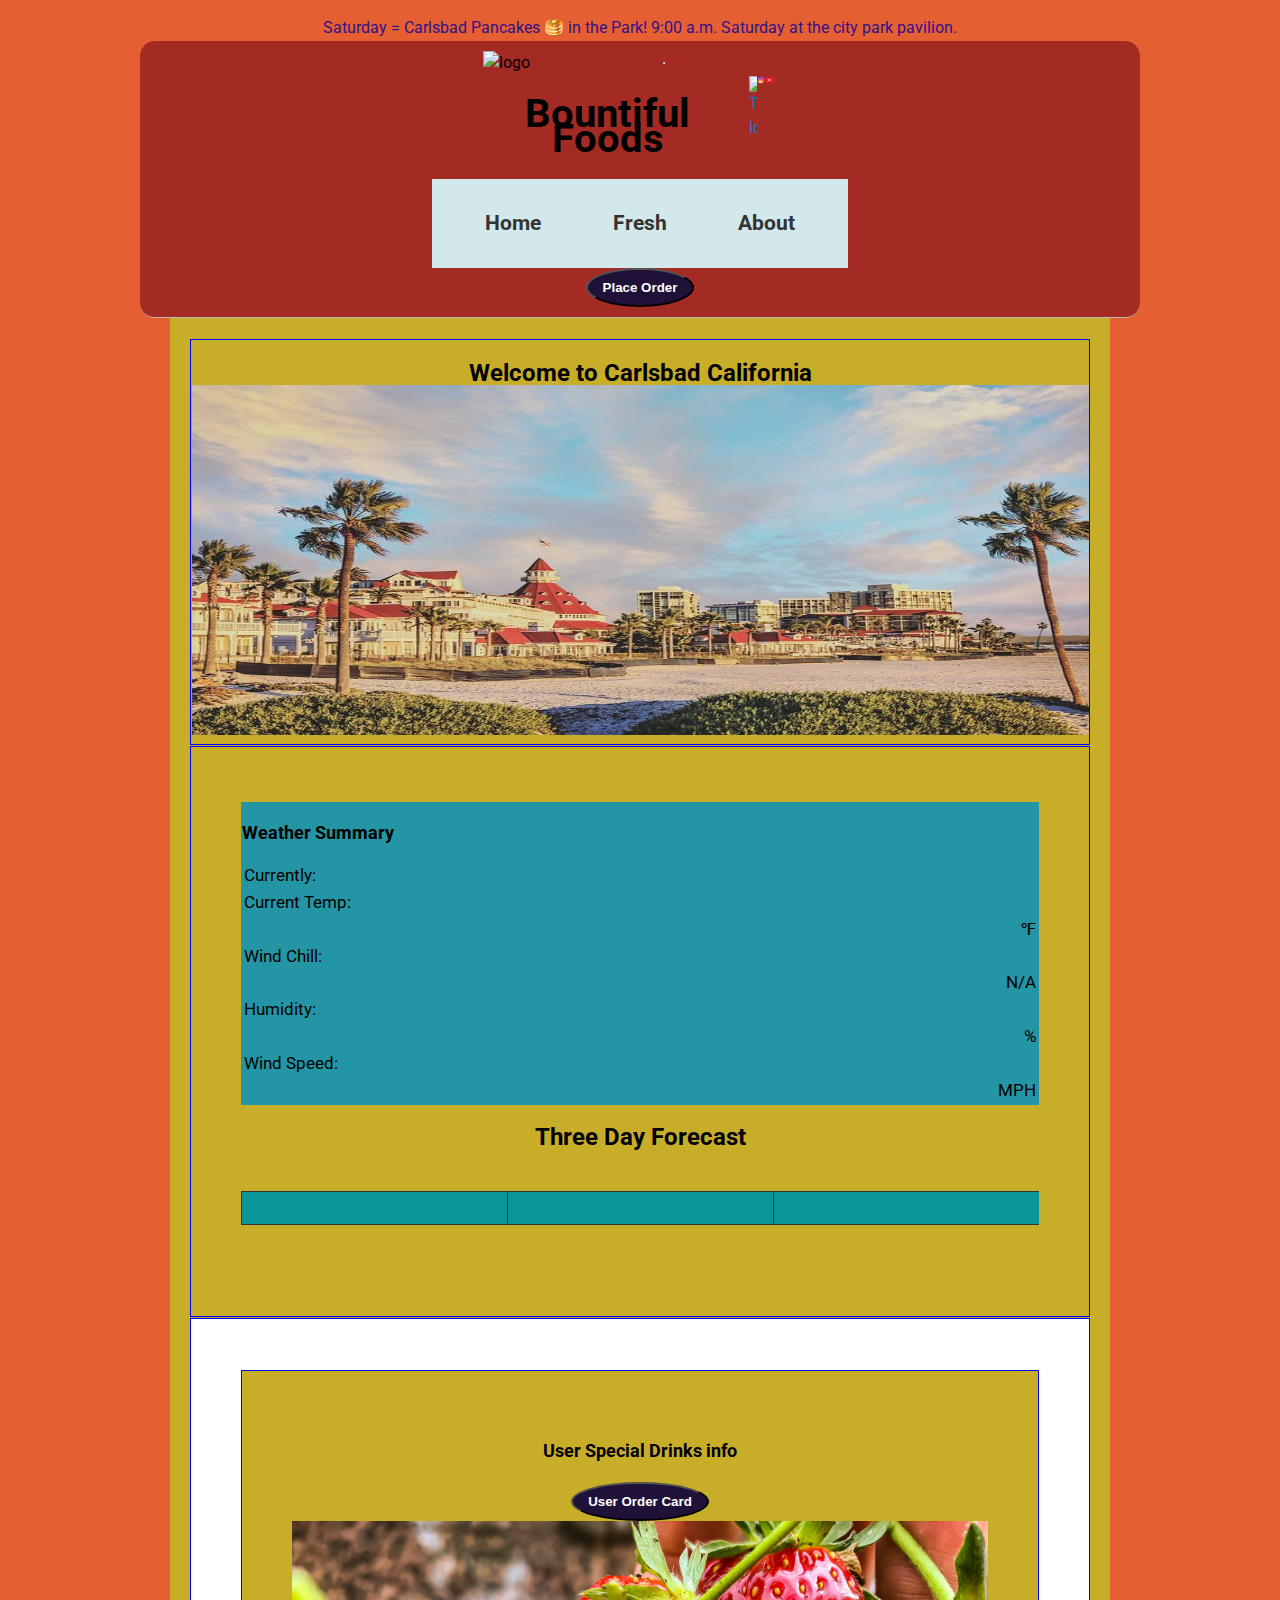
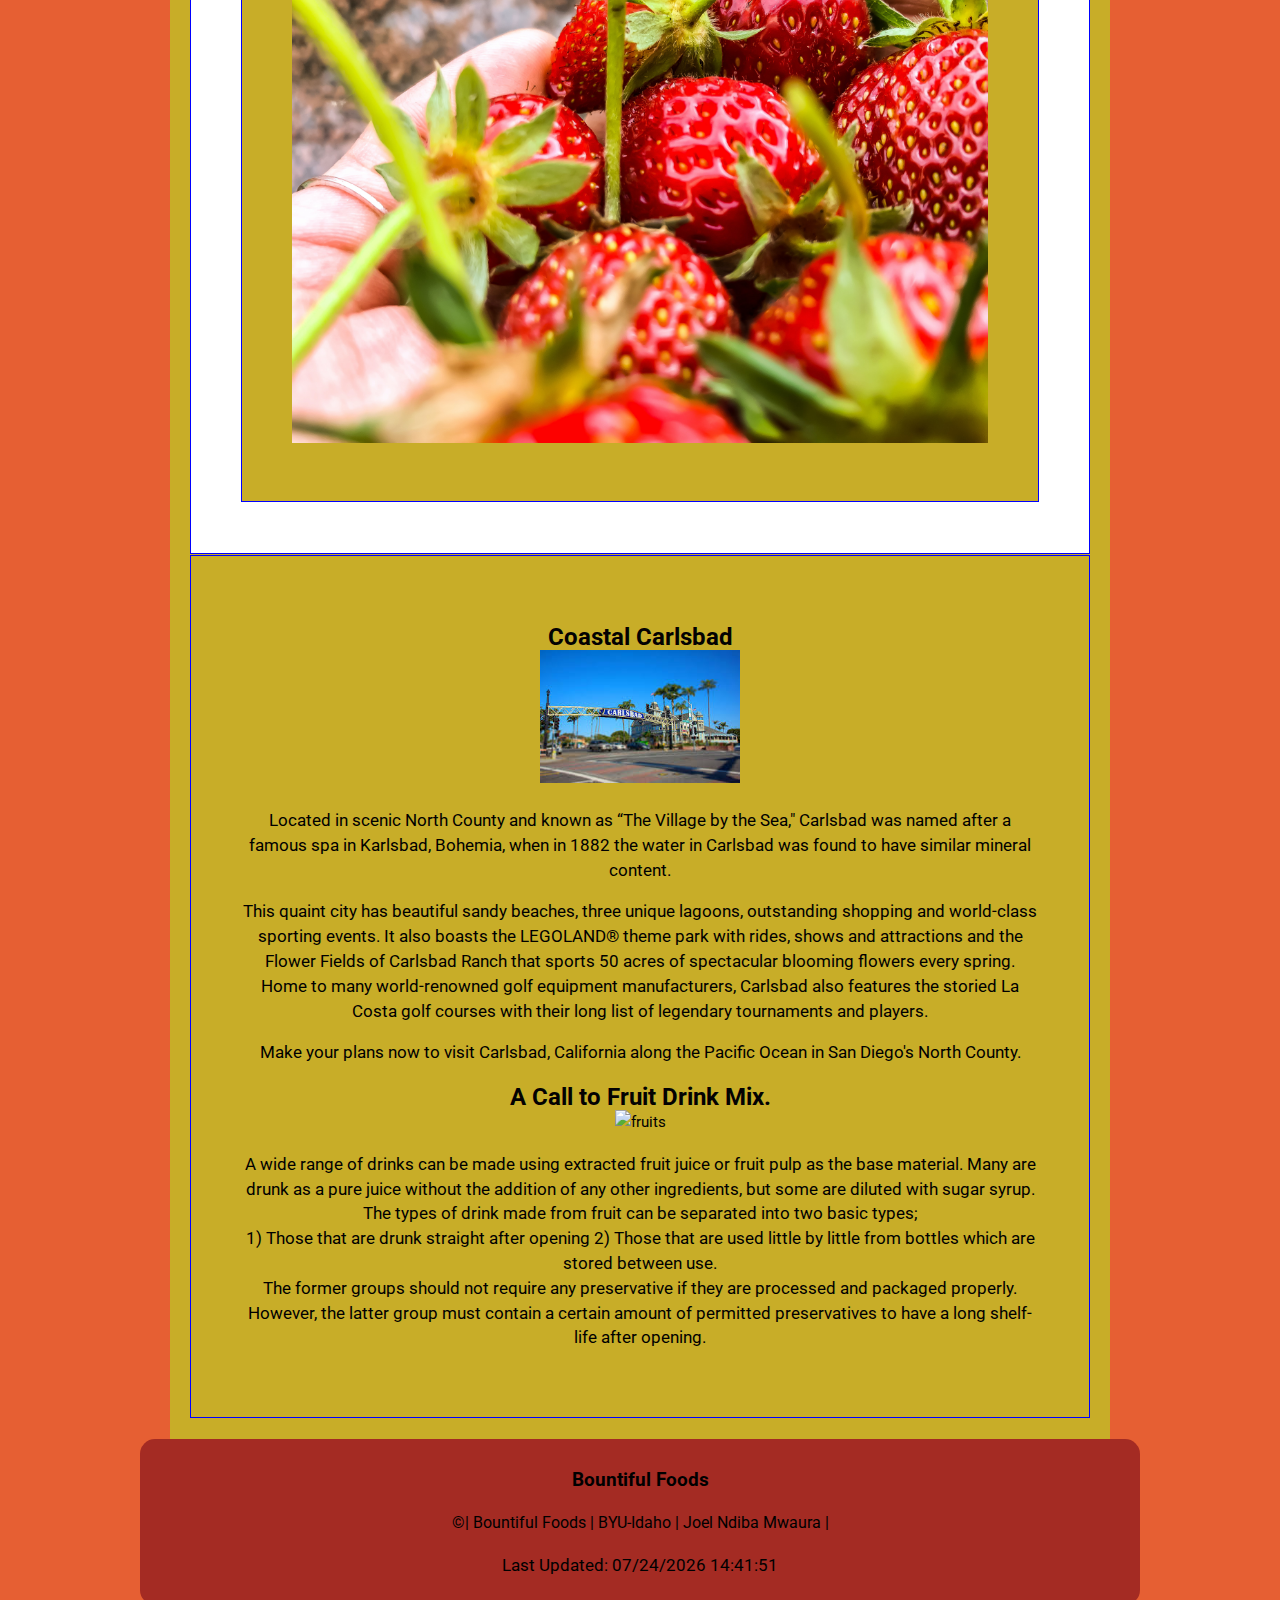
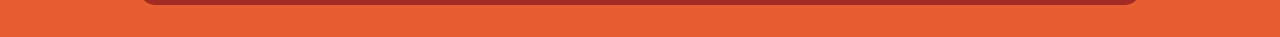
==== Lesson12/food.html @ 83695bff "commit" ====
<!DOCTYPE html>
<html lang="en-US">

<head>
    <meta charset="UTF-8">
    <meta name="viewport" content="width=device-width,initial-scale=1.0">
    <title>Bountiful Foods</title>
    <meta name="description" content="Assignment portal for Joel Ndiba Mwaura, WDD-230-1: Web Frontend Development, Brigham Young University - Idaho" />
    <link rel="stylesheet" href="https://cdnjs.cloudflare.com/ajax/libs/normalize/8.0.1/normalize.min.css">
    <link rel="stylesheet" href="https://fonts.googleapis.com/css2?family=Roboto&display=swap"> 
    <link href="https://fonts.googleapis.com/css2?family=Montserrat:wght@300;500;900&display=swap" rel="stylesheet">
    <link rel="stylesheet" href="css/small.css">
    <link rel="stylesheet" href="css/medium.css">
    <link rel="stylesheet" href="css/large.css">
    <script defer src="js/toggleMenu.js"></script>
    <script defer src="js/alert.js"></script>
    <script defer src='js/weatherapi.js'></script>
    
</head>

<body>
    <div class="alert">Saturday = Carlsbad Pancakes 🥞 in the Park! 9:00 a.m. Saturday at the city park pavilion.</div>
    <header>
      <div class="headertop">
      <div class="logo">
      <picture>
        <img src="images/fruits.png"
        alt="logo">
      </picture>
      <hr><br>
      </div>
      <div class="reverse">
        <div class="social">
          <a href="https://www.youtube.com/" target="_blank">
            <img src="images/toutube.jpg" alt="YouTube Icon">
          </a>
          <a href="https://www.instagram.com/" target="_blank">
              <img src="images/instagram-48.webp" alt="instagram Icon" width="32" height="32">
            </a>
          <a href="https://www.twitter.com/" target="_blank">
            <img src="images/twitter.png" alt="Twitter Icon">
          </a>
        </div>
      </div>
      <h1>Bountiful Foods</h1>
      </div>
      <div class="menu">
      <nav>
      <button id="hamburgerBtn"><span>&#9776;</span><span>X</span></button>
      <ul id="primaryNav">
        <li><a href="https://xjomwnd.github.io/wdd230-final-project/Lesson12/food.html" class="active">Home</a></li>
        <li><a href="https://xjomwnd.github.io/wdd230-final-project/Lesson13/fresh.html">Fresh</a></li>
        <li><a href="https://xjomwnd.github.io/wdd230-final-project/Lesson13/about.html">About</a></li>
      </ul>
      </nav>
      <a href="http://127.0.0.1:5500/Lesson13/fresh.html">
        <span><input type="submit" value="Place Order" class="submitBtn"></span>
      </a>
      </div>   
      
    
    </header>
    
    
    <main>
        
        <div class="herodiv">
          
          <div class="hero-ph">
            <h2>Welcome to Carlsbad California</h2>
          <picture>
            <img src="images/coronado.jpg" alt="Carlsbad, California">
          </picture>
       </div>
       </div>
       <section>
      <div class="weather">
            <div class="curSum">
                <h3 class="curHead">Weather Summary</h3>
                <p>Currently:</p>
                <p class="curStats"><span id="currently"></span></p>
                <p>Current Temp:</p>
                <p class="curStats"><span id="temp"></span>℉</p>
                <p>Wind Chill:</p>
                <p class="curStats"><span id="windChill">N/A</span></p>
                <p>Humidity:</p>
                <p class="curStats"><span id="humidity"></span>%</p>
                <p>Wind Speed:</p>
                <p class="curStats"><span id="windSpd"></span> MPH</p>
            </div>
                             <h2>Three Day Forecast</h2>
            <div class="forecast">
                <p class="flex-col">
                    <span id="dayofweek1"></span>
                    <img id="img1" src="" alt="">
                    <span id="forecast1"></span>
                </p>
                <p class="flex-col">
                    <span id="dayofweek2"></span>
                    <img id="img2" src="" alt="">
                    <span id="forecast2"></span>
                </p>
                <p class="flex-col">
                    <span id="dayofweek3"></span>
                    <img id="img3" src="" alt="">
                    <span id="forecast3"></span>
                </p>
            </div>
          </div>
          </section>
          <section class="drinks">
            
              <div class="drinks1">
                <h3>User Special Drinks info</h3>
                <a href="http://127.0.0.1:5500/Lesson12/drinks/card.html">
                  <span><input type="submit" value="User Order Card" class="submitBtn"></span>
              </a>
              <picture>
                <img src="images/strawberry.jpg" alt="Berries">
             </picture>
              </div>
          </section>     
<div class="history">
        <article>
            <h2>Coastal Carlsbad</h2>
            <!-- had this img in webp and it made my score worse -->
            <img class="imgFloat" src="images/carcal.jpg" alt="city">
            <p>Located in scenic North County and known as “The Village by the Sea," Carlsbad was named after a famous spa in Karlsbad, Bohemia, when in 1882 the water in Carlsbad was found to have similar mineral content.</p>
            <p>This quaint city has beautiful sandy beaches, three unique lagoons, outstanding shopping and world-class sporting events. It also boasts the LEGOLAND® theme park with rides, shows and attractions and the Flower Fields of Carlsbad Ranch that sports 50 acres of spectacular blooming flowers every spring. Home to many world-renowned golf equipment manufacturers, Carlsbad also features the storied La Costa golf courses with their long list of legendary tournaments and players.</p>
            <p>Make your plans now to visit Carlsbad, California along the Pacific Ocean in San Diego's North County.
            </p>
        </article>
        
          <h2>A Call to Fruit Drink Mix.</h2>
          <a href="#" rel="noreferrer" target="_blank">
              <img class="mapFloat" src="images/bountiful.png" alt="fruits">
          </a>
          <div class="fruit mix">
              <p>A wide range of drinks can be made using extracted fruit juice or fruit pulp as the base material. Many are drunk as a pure juice without the addition of any other ingredients, but some are diluted with sugar syrup.
                 The types of drink made from fruit can be separated into two basic types;<br>1) Those that are drunk straight after opening 
                 2) Those that are used little by little from bottles which are stored between use. <br>The former groups should not require any preservative if they are processed and packaged properly. However, the latter group must contain a certain amount of permitted preservatives to have a long shelf-life after opening.
              </p>
        </div>
      
      </div>   
    
    </main>
    
    <footer class="footer">
      <div>
      <h3>Bountiful Foods</h3>
      
      &copy;<span id="year"></span>|<span> Bountiful Foods</span> | BYU-Idaho | Joel Ndiba Mwaura |
      <p class="last-update" id="lastModified"></p>
      </div>
        
    </footer>
    
    <script src="js/last-modified.js" defer></script>
    
</body>

</html>
---- Lesson12/css/small.css ----
body {
  margin: auto;
  background-color: white;
  color: #311288;
  font-family: "Roboto", sans-serif;
  text-align: center;
  line-height: 1.55em;
  height: 100%;
}
body {  
width: 1000px;
background-color: rgb(238, 238, 238);
}

header,
main,
footer {
  max-width: 900px;
  margin: 0 auto;
  color: #000;
}
header,
footer {
  padding: 1.5rem;
  background-color: #A42B23;
  border-radius: 15px;
  width: 100%;
  height: 200px;
}

#profilePic {
  max-width: 250px;
  height: auto;
   
    
  }
  
  #profile-name {
    margin-left: 55px;
    right: 0;
  }
  
  
  #profilepic {
  height: 100px;
  width: 100px;
  border-radius: 100px;
  float: left;
  }
h1 {
  font-size: 1.5rem;
}
h2 {
  font-size: 1rem;
}
main, main a {
  color: #000;
}
main ul {
  display: inline-block;
  text-align:center;
}
.grid-container {
  display: grid;
  grid-template-columns: 1fr 1fr 1fr;
  grid-gap: 5px;
  padding: 5px;
}
.grid-item {
  max-width: 400px;
  padding: 5px;
  background-color: rgb(250, 250, 237);
  border-radius: 20px;
  box-shadow: 2px 2px 22px;
  box-sizing: border-box;
  gap: 16px;
}
.chalk {
  max-width: 100px;
}
.image-grid > img {
  width: 100%;
  height: 100%;
  object-fit: cover;
}
footer a {
  color: #b4c0d4;
}
.nested{
  display: block;
}
#icon {
  position: -webkit-sticky;
  position: sticky;
  top: 0;
  max-width: 100px;
  max-height: 100px;
  border: 2px solid #074915;
  border-radius: 10px;
  box-shadow: hwb(195 98% 1%) 0px 0px 15px;
}
header {
  display: flex;
}
header img {
  max-width: 200px;
  background-size: cover;
}
footer {
display: block;
padding: 10px 0;
grid-template-columns: 1fr auto;
width: 100%;
height: auto;
max-width: 100%;

}
footer img {
  max-width: 200px;
  background-size: cover;
}
/* import nav.css */

/* end of header small.css*/
footer a {
  color: #311288;

}
.nested{
  display: block;
}
#icon {
  position: -webkit-sticky;
  position: sticky;
  top: 0;
  max-width: 100px;
  max-height: 100px;
  border: 2px solid #074915;
  border-radius: 10px;
  box-shadow: hwb(195 98% 1%) 0px 0px 15px;
}

nav {
  background-color: #b4c0d4;
  color: #311288;
  font-size: 1.5rem;
  padding: 1.5px;
}
nav a,
footer a {
  color: #2395A4;
  text-decoration: none;
}
.navigation {
  list-style-type: none;
  padding: 0;
}
li {
  padding: 10px;
}
.navigation li {
  display: none;
}
.navigation a {
  display: block;
  color: #2395A4;  
}
img {
  width: 200px;
  height: auto;
}
.location img {
  width: 5px;
  height: 5px;
}

/* header set icons.css */
header {
  background-color: #A42B23;
  padding: 10px 0;
  display: flex;
  align-items: center;
  justify-content: space-between;
  max-width: 100%;
  margin: 0 auto;
  border-bottom: 1px solid #bbb;
}
.logo {
  display: flex;
  align-items: center;
  margin-left: 1rem;
}
.logo img {
  width: 100%;
  height: auto;
}
.headings {
  display: flex;
  flex-direction: column;
  margin-left: .5rem;
}
.headings h1 {
  font-size: 1.5rem;
}
.m {
  letter-spacing: 1pt;
  color: forestgreen;
  font-weight: 700;
  font-size: 0.8rem;
}
.social {
  margin-right: 1.5rem;
}
.social svg {
  width: 3px;
  height: 3px;
}
.social img {
  width: 30px;
  height: 30px;
}
.social img {
  width: 3%;
  height: 3%;
  align-items: flex-start;
  float: right;
  padding: auto;
}

body {
color: #311288;
max-width: 100%;
margin: auto;
background-color: rgb(238, 238, 238);
font-family: "Roboto", sans-serif;
line-height: 1.55em;
height: 100%;
}

/* Larger viewports */
@media only screen and (min-width: 32.5em) {
  header img {
    width: 100%;
  }
  .headings h1 {
    font-size: 2rem;
    margin: 0;
  }
  .m {
    letter-spacing: 1.5pt;
    font-size: 0.9rem;
  }
}/* end header set icons.css */

.nav button{
  background: transparent;
  border: none;
  font-size: 2.5rem;
  color:#555;
}

.nav {
  background-color: #ebe7db;
  margin-right: .6rem;
  
}

nav ul {
  list-style-type: none;
  padding: 0;
  margin: 0;
  text-align: center;
  justify-content: center;
}

nav ul li a {
  display: block;
  padding: .8rem 2vw;
  font-size: 1.3rem;
  font-weight: 700;
  text-decoration: none;
  color:#333;
  border-top: 1px solid rgba(0, 0, 0, 0.5);
}

nav ul li.active a {
  background-color: rgba(0,0,0,0.2);
  color: #fff;
  text-align: center;
}

nav ul li a:hover {
  background-color: rgba(0,0,0,0.3);
}

nav ul { display: none; }

nav ul.open { 
  display: block; 
  text-align: left;
}

#hamburgerBtn span:nth-child(1) { display: block; }
#hamburgerBtn span:nth-child(2) { display: none; }

#hamburgerBtn.open span:nth-child(1) { display: none; }
#hamburgerBtn.open span:nth-child(2) { display: block;}


/*/////////////////////////////////////////////////////////////////////*/
  
/* ======= end large css ================ */

/* ========================= */
/*navigation*/

/* ========================= */ 
main {
  display: block;
  font-size: 15.3px;
  padding: 20px;
  padding-bottom: 20px;
  }
  
main h2 {
margin-bottom: auto;
}
a {
text-decoration: none;
color: #007ADB;
}
.color-scheme {
display: grid;
grid-template-columns: auto;
}

header {
display: flex;
padding: 10px 0;
grid-template-columns: 1fr auto;
align-items: left;
width: 100%;
height: auto;
}
.color-image {
margin: 5px;
  width: 100%;
height: auto;
border-radius: 5px;
  box-shadow: 0 0 5px rgb(34, 33, 33);
}
.iwf-logo {
margin: 15px;
  width: 40%;
height: auto;
}

h2 {
color: rgb(3, 2, 2);
font-family: "Roboto", sans-serif;
  font-size: 24px;
}
h1 {
display: grid;
font-family: "Roboto", sans-serif;
font-size: 40px;
grid-column: 1;
}
p {
font-size: 17px;
}
.typo {
margin-bottom: 0px;
}
ul {
margin-top: 5px;
font-size: 17px;
}
.hero-ph{
  margin: 1px auto;
  position: relative;
  background-color: #C8AD28;
  width: 100%;
  padding: .5px;
  border: solid blue 1px;
  -webkit-box-sizing: border-box;
     -moz-box-sizing: border-box;
          box-sizing: border-box;
}
.hero-ph img{
  width: 100%;
  height: auto;
  padding: 0;
}
.event {
 
  margin: 1px auto;
  position: relative;
  background-color: #C8AD28;
  width: 100%;
  padding: 50px;
  border: solid blue 1px;
  -webkit-box-sizing: border-box;
     -moz-box-sizing: border-box;
          box-sizing: border-box;
} 
.weather {
 
  margin: 1px auto;
  position: relative;
  background-color: #C8AD28;
  width: 100%;
  height: auto;
  padding: 50px;
  border: solid blue 1px;
  -webkit-box-sizing: border-box;
     -moz-box-sizing: border-box;
          box-sizing: border-box;
}

.business {
 
  margin: 1px auto;
  position: relative;
  background-color: #C8AD28;
  width: 100%;
  height: auto;
  padding: 50px;
  border: solid blue 1px;
  -webkit-box-sizing: border-box;
     -moz-box-sizing: border-box;
          box-sizing: border-box;
} 
.drinks {
  margin: 1px auto;
  position: relative;
  background-color: white;
  width: 100%;
  height: auto;
  padding: 50px;
  border: solid blue 1px;
  -webkit-box-sizing: border-box;
     -moz-box-sizing: border-box;
          box-sizing: border-box;
}

.drinks1 {
  margin: 1px auto;
  position: relative;
  background-color: #C8AD28;
  width: 100%;
  padding: 50px;
  border: solid blue 1px;
  -webkit-box-sizing: border-box;
     -moz-box-sizing: border-box;
          box-sizing: border-box;
}
.drinks1 img {
  width:100%;
  height: auto;
}
.history {
  margin: 1px auto;
  position: relative;
  background-color: #C8AD28;
  width: 100%;
  padding: 50px;
  border: solid blue 1px;
  -webkit-box-sizing: border-box;
     -moz-box-sizing: border-box;
          box-sizing: border-box;
}
/*/////////////////////////////////////////////////////////////////////*/
header {
  display: flex;
  flex-direction: column;
}
header img {
  max-width: 100%;
  align-self: center;
}
header p {
  font-weight: bold;
  font-size: 1.5rem;
  margin: 0;
}
header div{
  margin: auto 1rem;
}
nav {
	margin: 0 auto;
	font-size: 1.25rem;
	background-color: #d2e8eb;
	color: #f5f8f8
}
.social img{
  float: right;
}
.navigation {
	list-style: none;
	padding: 0;
}
.navigation li:first-child {
	display: block;
}
.navigation li {
	display: none;
}
.navigation a {
	display: block;
	padding: 0.75rem;
	text-align: left;
	text-decoration: none;
	color: #108696;
	font-weight: 700;
	transition: 0.45s;
}
.navigation a:hover {
	color: white;
	background-color: #f5f8f8;
}
.navigation .active {
  color: white;
  font-weight: bold;
}
.responsive li {
	display: block;
}
/*/main add/*/
.curSum {
  margin: 5px auto;
  grid-template-columns: 1fr 1fr;
  grid-template-rows: auto;
  background-color:  #2395A4;
  text-align: left;
  grid-column-gap: 5px;
  padding: 1px;
}
.curSum p {
  margin: 2px;
}
.curStats {
  text-align: right;
}
.forecast {
  display: flex;
  flex-direction: row;
  flex-flow: row wrap;
  margin: 1.5rem auto;
}
.flex-col {
  flex: 1 1 auto;
  color: #dbf3f3;
  background-color: #0a9696;
  display: flex;
  flex-direction: column;
  padding: 1rem 0;
  border-top: 1px solid #333;
  border-bottom: 1px solid #333;
  border-left: 1px solid #333;
}
.flex-col:hover {
  opacity: 0.75;
  background-color: rgb(176, 214, 176);
  color: white;
}
.forecast img{
  margin: 0 auto;
}
/*/////////////////////////////////////////////*/
.card {
  display: flex;
  flex-direction: column;
  align-items: center;
}
.item-container {
  display: flex;
  flex-wrap: wrap;
  justify-content: space-around;
  align-items: flex-end;
}
.page-header img {
  display: block;
  margin: 0 auto;
  width: 21rem;
}
label {
  font-size: 20px;
}
.search-container {
  display: flex;
  justify-content: center;
}
.card img {
  width: 50px;
  margin: 10px auto 0;
}
.card h3 {
  font-size: .75rem;
  text-align: center;
}
.item-container {
  display: flex;
  flex-flow: row wrap;
  justify-content: space-around;
  margin: 0 20rem;
}
.bttn-container {
  text-align: center;
}
.card {
  display: flex;
  flex-direction: column;
  justify-content: flex-end;
  align-items: center;
  width: 8.1rem;
  background-color: white;
  border: 5px black solid;
  box-shadow: 4px 4px 19px black;

}
body {
  background-color:   #E65F33;
  padding: 1em;
  margin-bottom: 1em;
 background-origin: padding-box;
 border: #E65F33;
}
button, [type='submit'] {
  background-color: #1f1137;
  color: #fff;
  font-weight: bold;
  border-radius: 50%;
  padding: 10px 15px;
}
main {
  background-color:   #C8AD28;
  display: block;
  font-size: 15.3px;
  padding: 20px;
  }
/*////////////////////////////////////*/
---- Lesson12/css/medium.css ----
/*==========medium.css===============*/
@media only screen and (min-width:34.5em) {

    
    /* ====================== MAIN SECTION ==================== */
    main {
      grid-template-columns: 23% 25% 25% 25%;
    }
  
    .herodiv img{
      height: 25Srem;
    }
  
    .hero {
      grid-column: 1 / -1;
      grid-row: 1;
    }
  
    .news {
      grid-column: 1 / -1;
      grid-row: 2;
    }
  
    .spotlight{
      grid-auto-flow: column;
      grid-column: 1 / 5;
      grid-row: 3;
    }
  
    .spotlight3 {
      display: none
    } 
  
    .join {
      display: grid;
      grid-column: 1 / -1;
      grid-row: 4;
    }
  
    .event {
      grid-column: 1 / 4;
      grid-row: 5;
    }
  
    .weather {
      grid-column: 4 / 5;
      grid-row: 5;
    }
  /*/////////////////////////////////////////*/
 
/*//////////////////////////////////////////////////////*/
     /* ====================== FOOTER SECTION ==================== */
  
    footer {
      grid-template-columns: 10% 40% 1fr;
    }
  
    .imagefooter {
      grid-column: 1 / 2;
      grid-row: 1;
    }
  
    .namefooter {
      grid-column: 2 / 3;
      grid-row: 1;
    }
  
    .mapfooter {
      grid-column: 3 / 4;
      grid-row: 1;
    }
  
  
     /* footer js */
  
    .jsfooter1 {
      flex-direction: row;
    } 
  }
  
  
  /*==========end medium.css===============*/
---- Lesson12/css/large.css ----
/*======== large.css =============*/
@media only screen and (min-width: 64em) {
  
    /* ******************** */
    /*     HEADER ORDER     */
    /* ******************** */
  
    .headertop :nth-child(1) { order: 1; }
    .headertop :nth-child(2) { order: 3; }
    .headertop :nth-child(3) { order: 2; }
  
  
    /* ******************** */
    /*         LOGO         */
    /* ******************** */
  
    .logo {
      margin-left: 1rem; 
    }
  
  
    /* ********************* */
    /*       HAMBURGER       */
    /* ********************* */
  
    nav button {
      display: none;
    }
  
    nav ul{
      display: flex;
      padding: .5rem 1rem;
    }
  
    nav ul li a{
      border: none;
    }
  
    nav ul.open{
      display: flex;
    }
  
  
    /* ********************* */
    /*      MAIN SECTION     */
    /* ********************* */
  
    main {
      grid-template-columns: 25% 23% 25% 25%;
    }
  
    .herodiv img{
      height: 350px;
    }
  
    .event {
      grid-column: 1 / 2;
      grid-row: 1 / 2;
    }
  
    .weather {
      grid-column: 1 / 2;
      grid-row: 2 / 3;
    }
  
    .join {
      display: grid;
      grid-column: 1 / 2;
      grid-row: 3 / 4;
    }
  
    .hero {
      grid-column: 2 / 4;
      grid-row: 1 / 3;
    }
  
    .news {
      grid-column: 2 / 4;
      grid-row: 3 / 4;
    }
  
    .spotlight3 {
      display: grid;
    }
  
    .spotlight {
      grid-auto-flow: row;
      grid-column: 4 / 5;
      grid-row: 1 / 4;
    }
  
  
    /* ********************* */
    /*       FOOTER          */
    /* ********************* */
  
    .jsfooter {
      flex-direction: row;
    }
  
  }
  
  
  
  /*======== end large.css ==
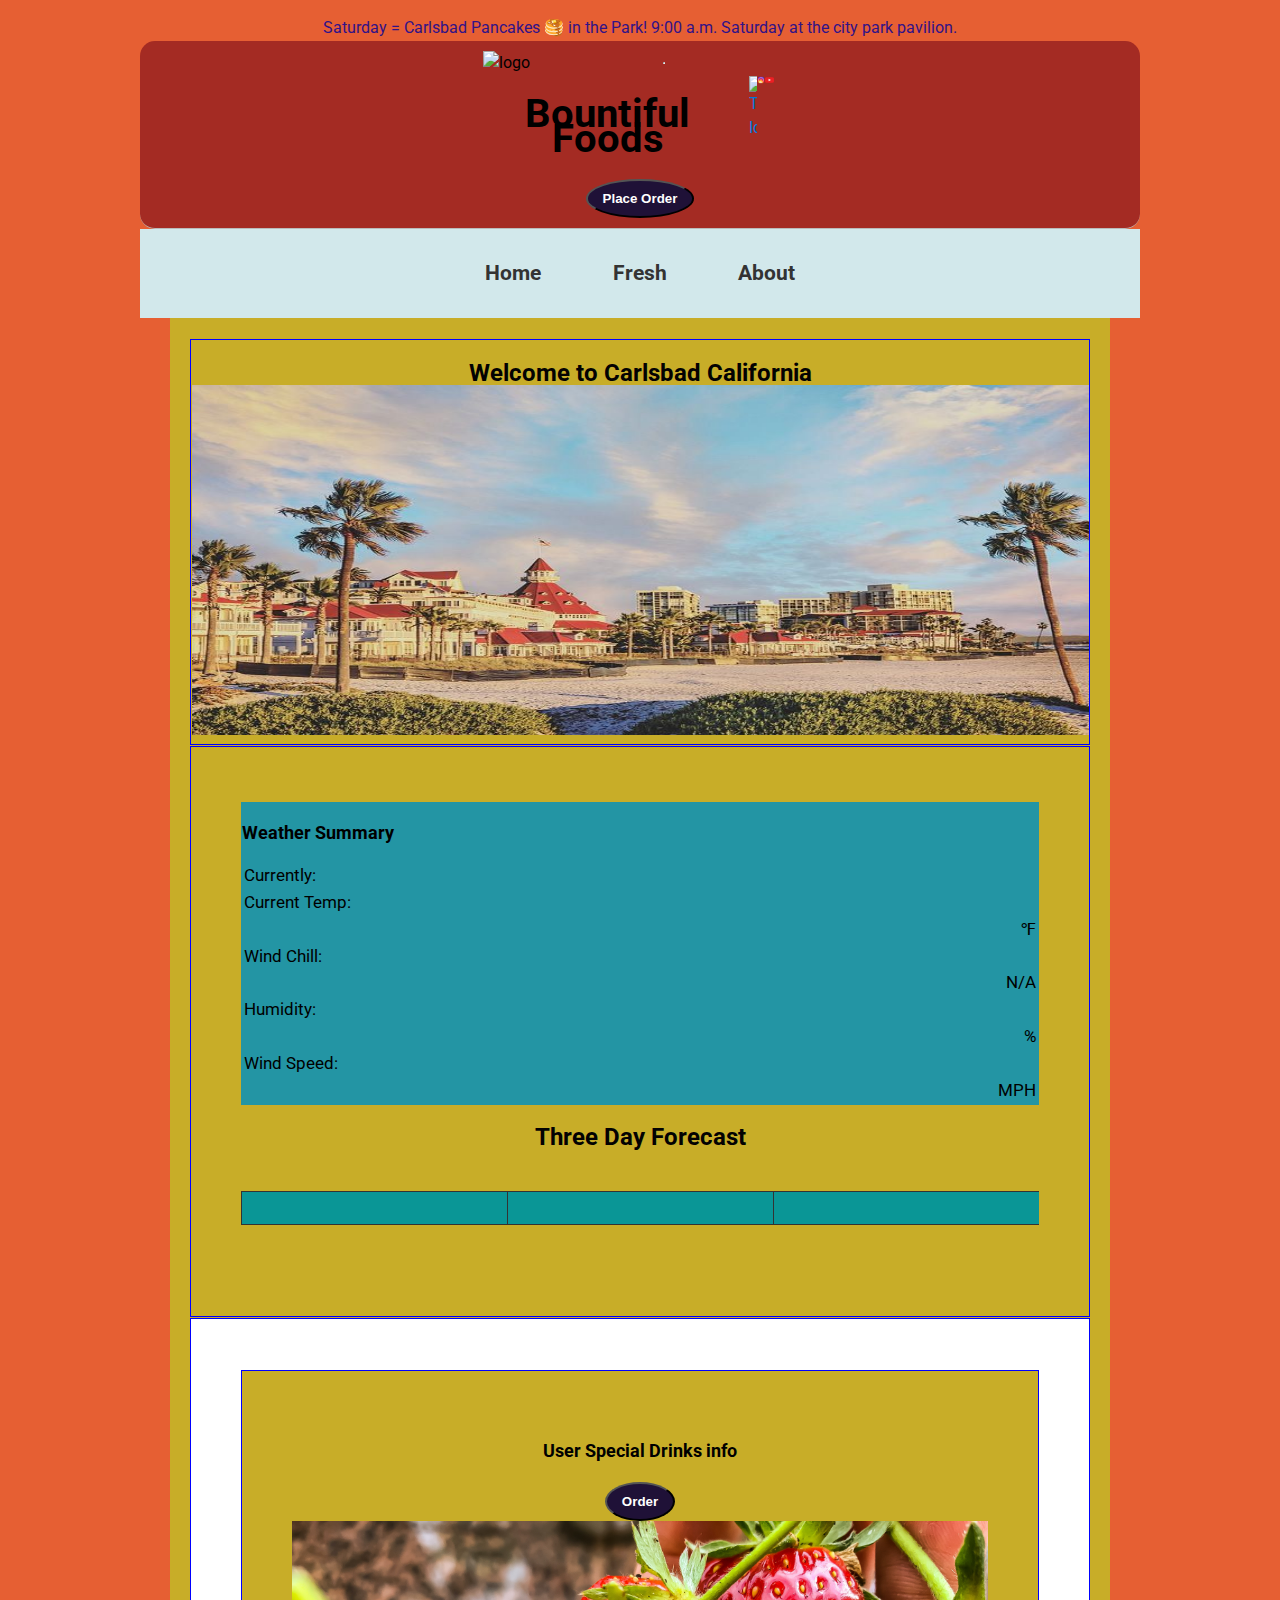
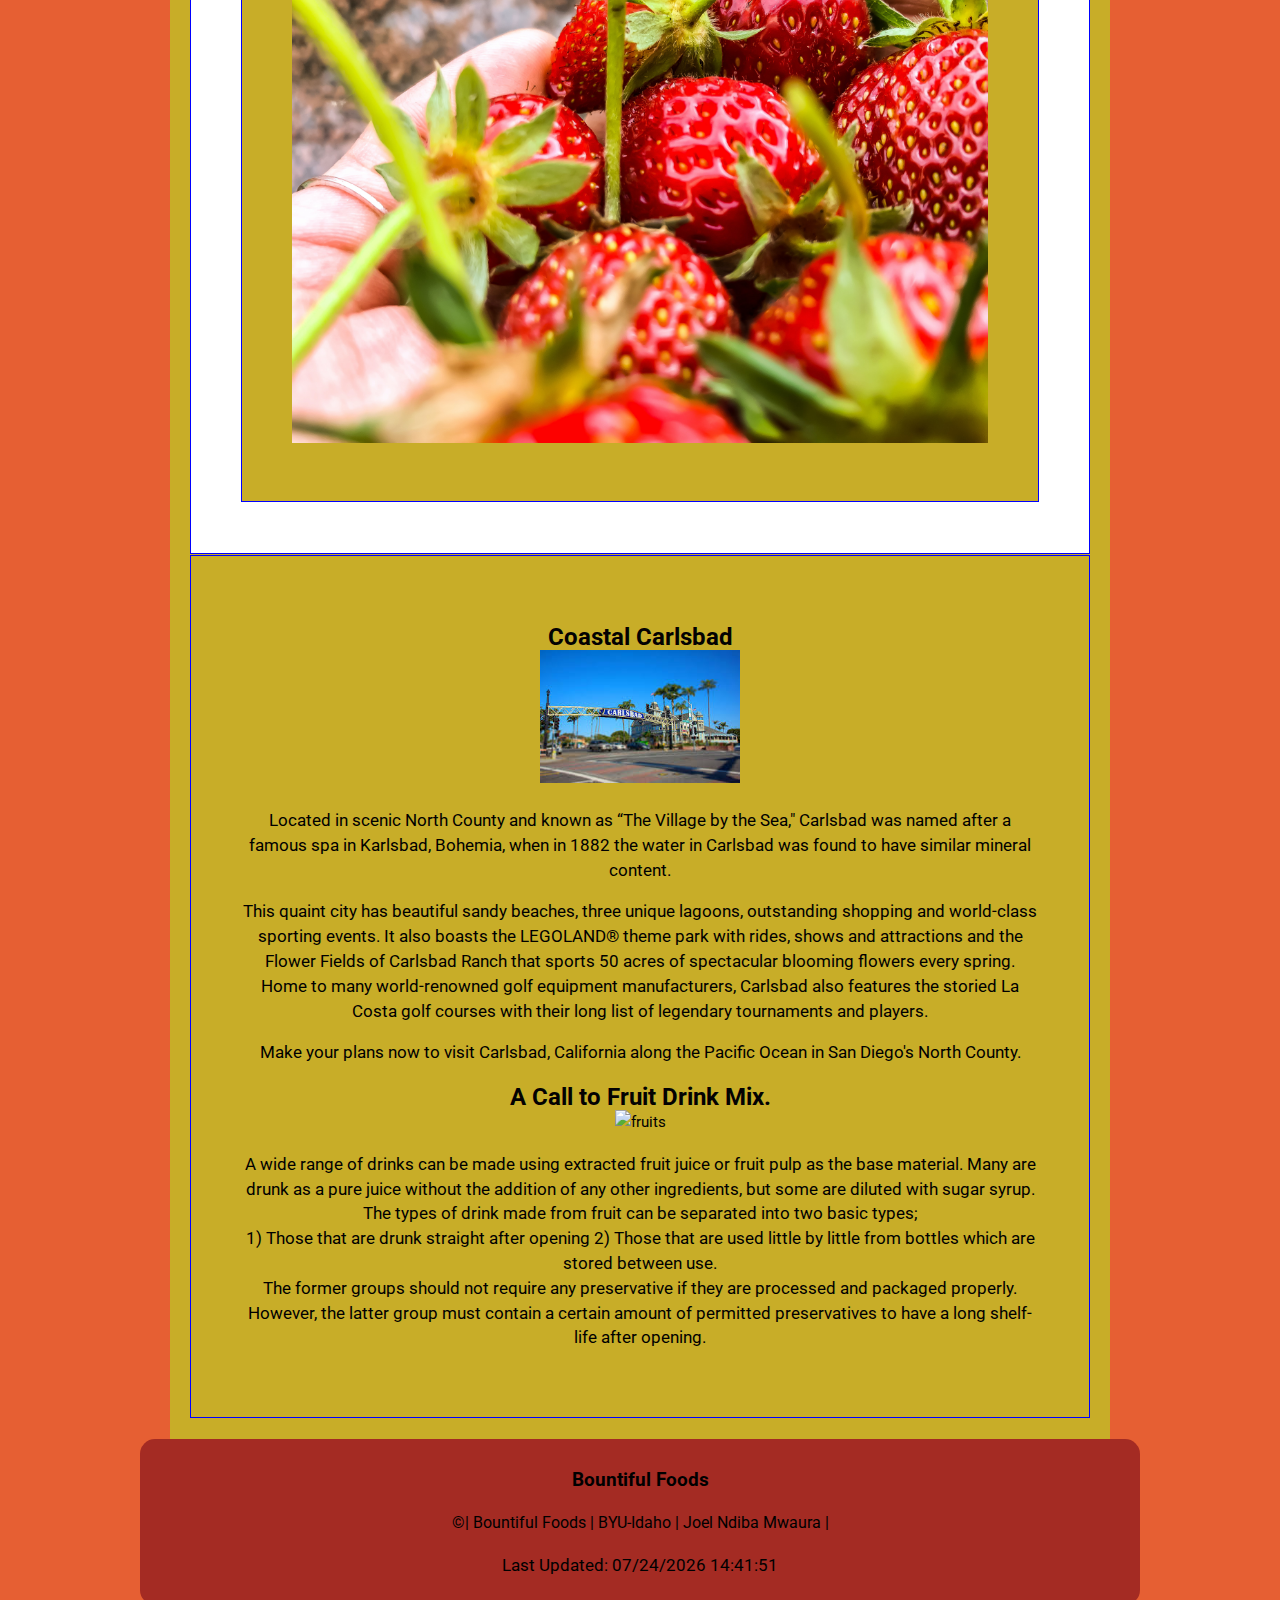
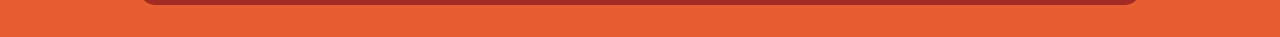
==== commit b8f1e318: "commit" ====
--- a/Lesson12/food.html
+++ b/Lesson12/food.html
@@ -44,7 +44,11 @@
       </div>
       <h1>Bountiful Foods</h1>
       </div>
-      <div class="menu">
+      <a href="http://127.0.0.1:5500/Lesson13/fresh.html">
+        <span><input type="submit" value="Place Order" class="submitBtn"></span>
+      </a>   
+    </header>
+    <div class="menu">
       <nav>
       <button id="hamburgerBtn"><span>&#9776;</span><span>X</span></button>
       <ul id="primaryNav">
@@ -53,19 +57,9 @@
         <li><a href="https://xjomwnd.github.io/wdd230-final-project/Lesson13/about.html">About</a></li>
       </ul>
       </nav>
-      <a href="http://127.0.0.1:5500/Lesson13/fresh.html">
-        <span><input type="submit" value="Place Order" class="submitBtn"></span>
-      </a>
-      </div>   
-      
-    
-    </header>
-    
-    
+      </div>
     <main>
-        
         <div class="herodiv">
-          
           <div class="hero-ph">
             <h2>Welcome to Carlsbad California</h2>
           <picture>
@@ -112,9 +106,9 @@
             
               <div class="drinks1">
                 <h3>User Special Drinks info</h3>
-                <a href="http://127.0.0.1:5500/Lesson12/drinks/card.html">
-                  <span><input type="submit" value="User Order Card" class="submitBtn"></span>
-              </a>
+                <form style="display: inline" action="http://127.0.0.1:5500/Lesson12/drinks/card.html" method="get">
+                <button>Order</button>
+                </form>
               <picture>
                 <img src="images/strawberry.jpg" alt="Berries">
              </picture>
@@ -141,23 +135,15 @@
                  2) Those that are used little by little from bottles which are stored between use. <br>The former groups should not require any preservative if they are processed and packaged properly. However, the latter group must contain a certain amount of permitted preservatives to have a long shelf-life after opening.
               </p>
         </div>
-      
       </div>   
-    
     </main>
-    
     <footer class="footer">
       <div>
       <h3>Bountiful Foods</h3>
-      
       &copy;<span id="year"></span>|<span> Bountiful Foods</span> | BYU-Idaho | Joel Ndiba Mwaura |
       <p class="last-update" id="lastModified"></p>
       </div>
-        
-    </footer>
-    
-    <script src="js/last-modified.js" defer></script>
-    
+    </footer> 
+    <script src="js/last-modified.js" defer></script>    
 </body>
-
 </html>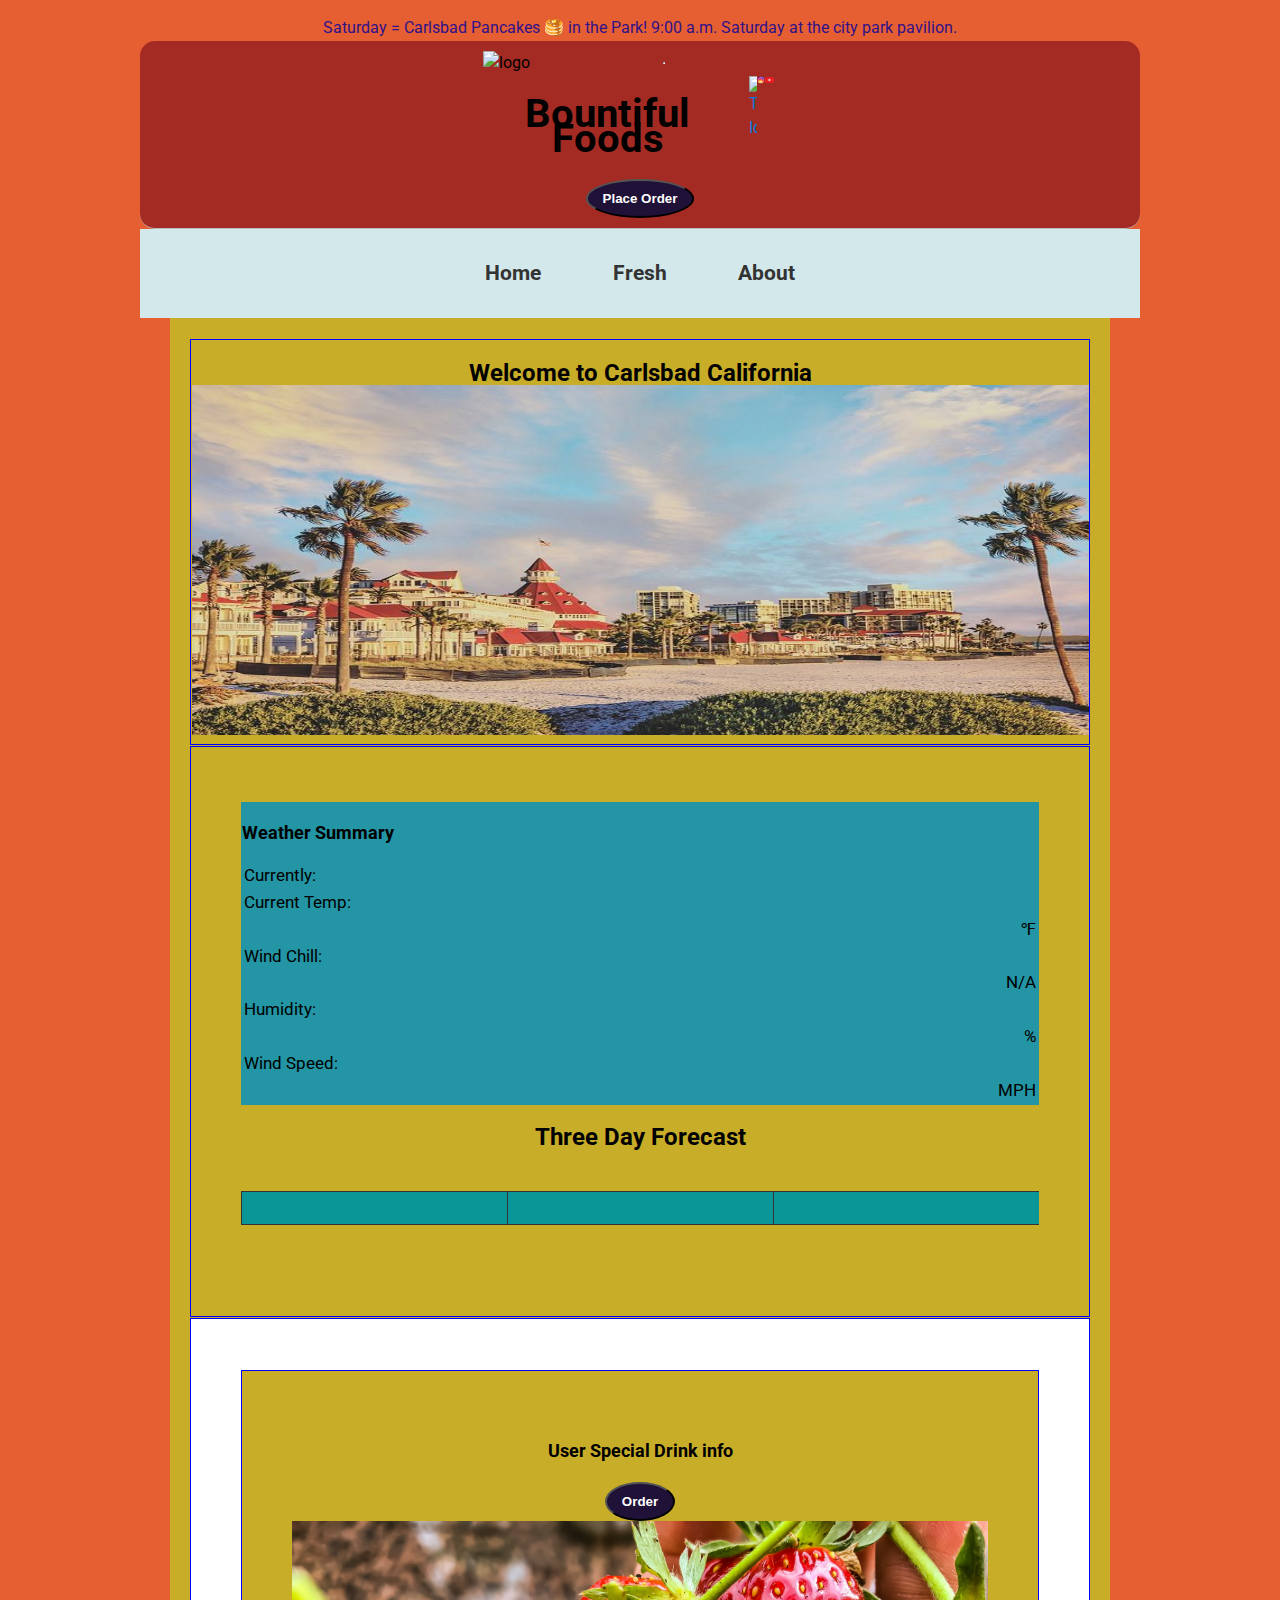
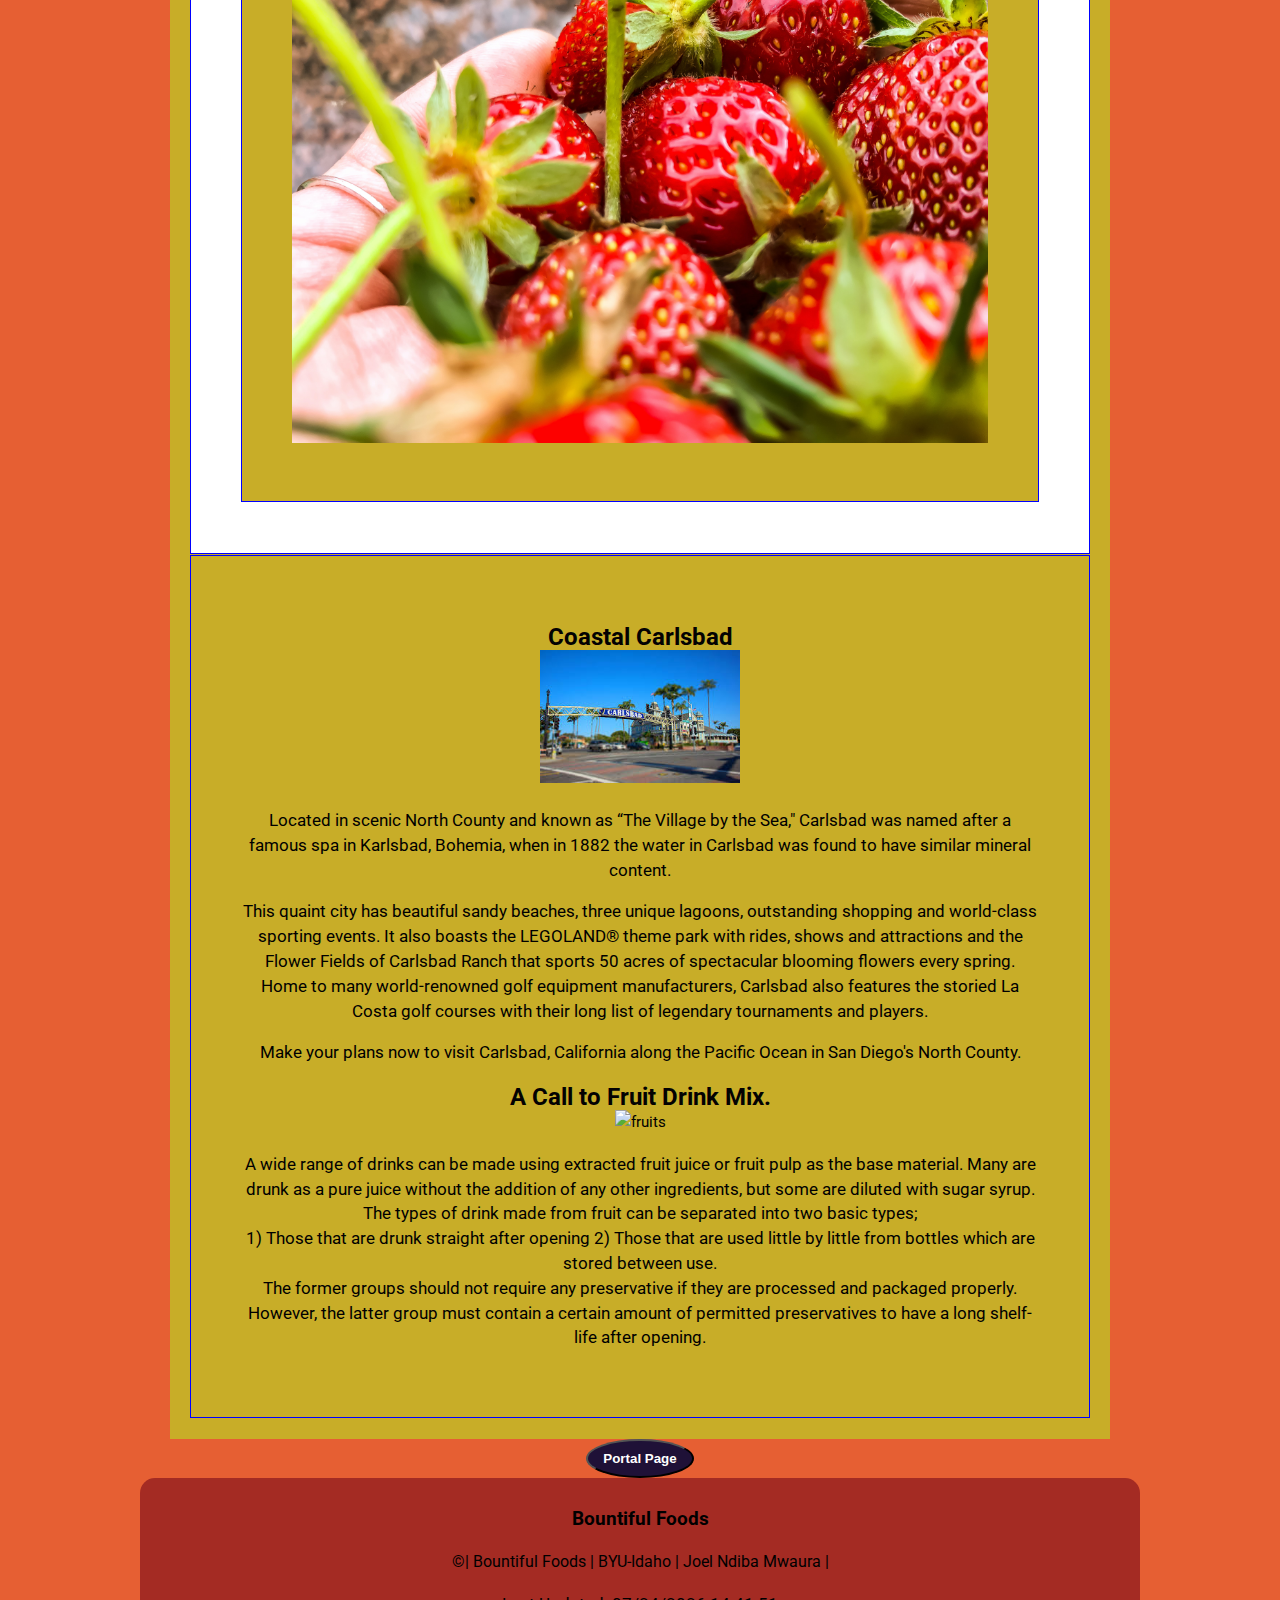
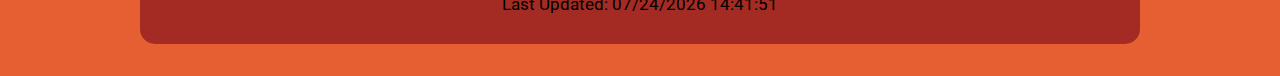
==== commit 7875d120: "commit" ====
--- a/Lesson12/food.html
+++ b/Lesson12/food.html
@@ -44,9 +44,9 @@
       </div>
       <h1>Bountiful Foods</h1>
       </div>
-      <a href="http://127.0.0.1:5500/Lesson13/fresh.html">
-        <span><input type="submit" value="Place Order" class="submitBtn"></span>
-      </a>   
+      <form style="display: inline" action="http://127.0.0.1:5500/Lesson13/fresh.html" method="get">
+        <button>Place Order</button>
+        </form>  
     </header>
     <div class="menu">
       <nav>
@@ -105,7 +105,7 @@
           <section class="drinks">
             
               <div class="drinks1">
-                <h3>User Special Drinks info</h3>
+                <h3>User Special Drink info</h3>
                 <form style="display: inline" action="http://127.0.0.1:5500/Lesson12/drinks/card.html" method="get">
                 <button>Order</button>
                 </form>
@@ -137,6 +137,9 @@
         </div>
       </div>   
     </main>
+    <form style="display: inline" action="http://127.0.0.1:5500/Lesson12/food.html" method="get">
+      <button>Portal Page</button>
+      </form> 
     <footer class="footer">
       <div>
       <h3>Bountiful Foods</h3>
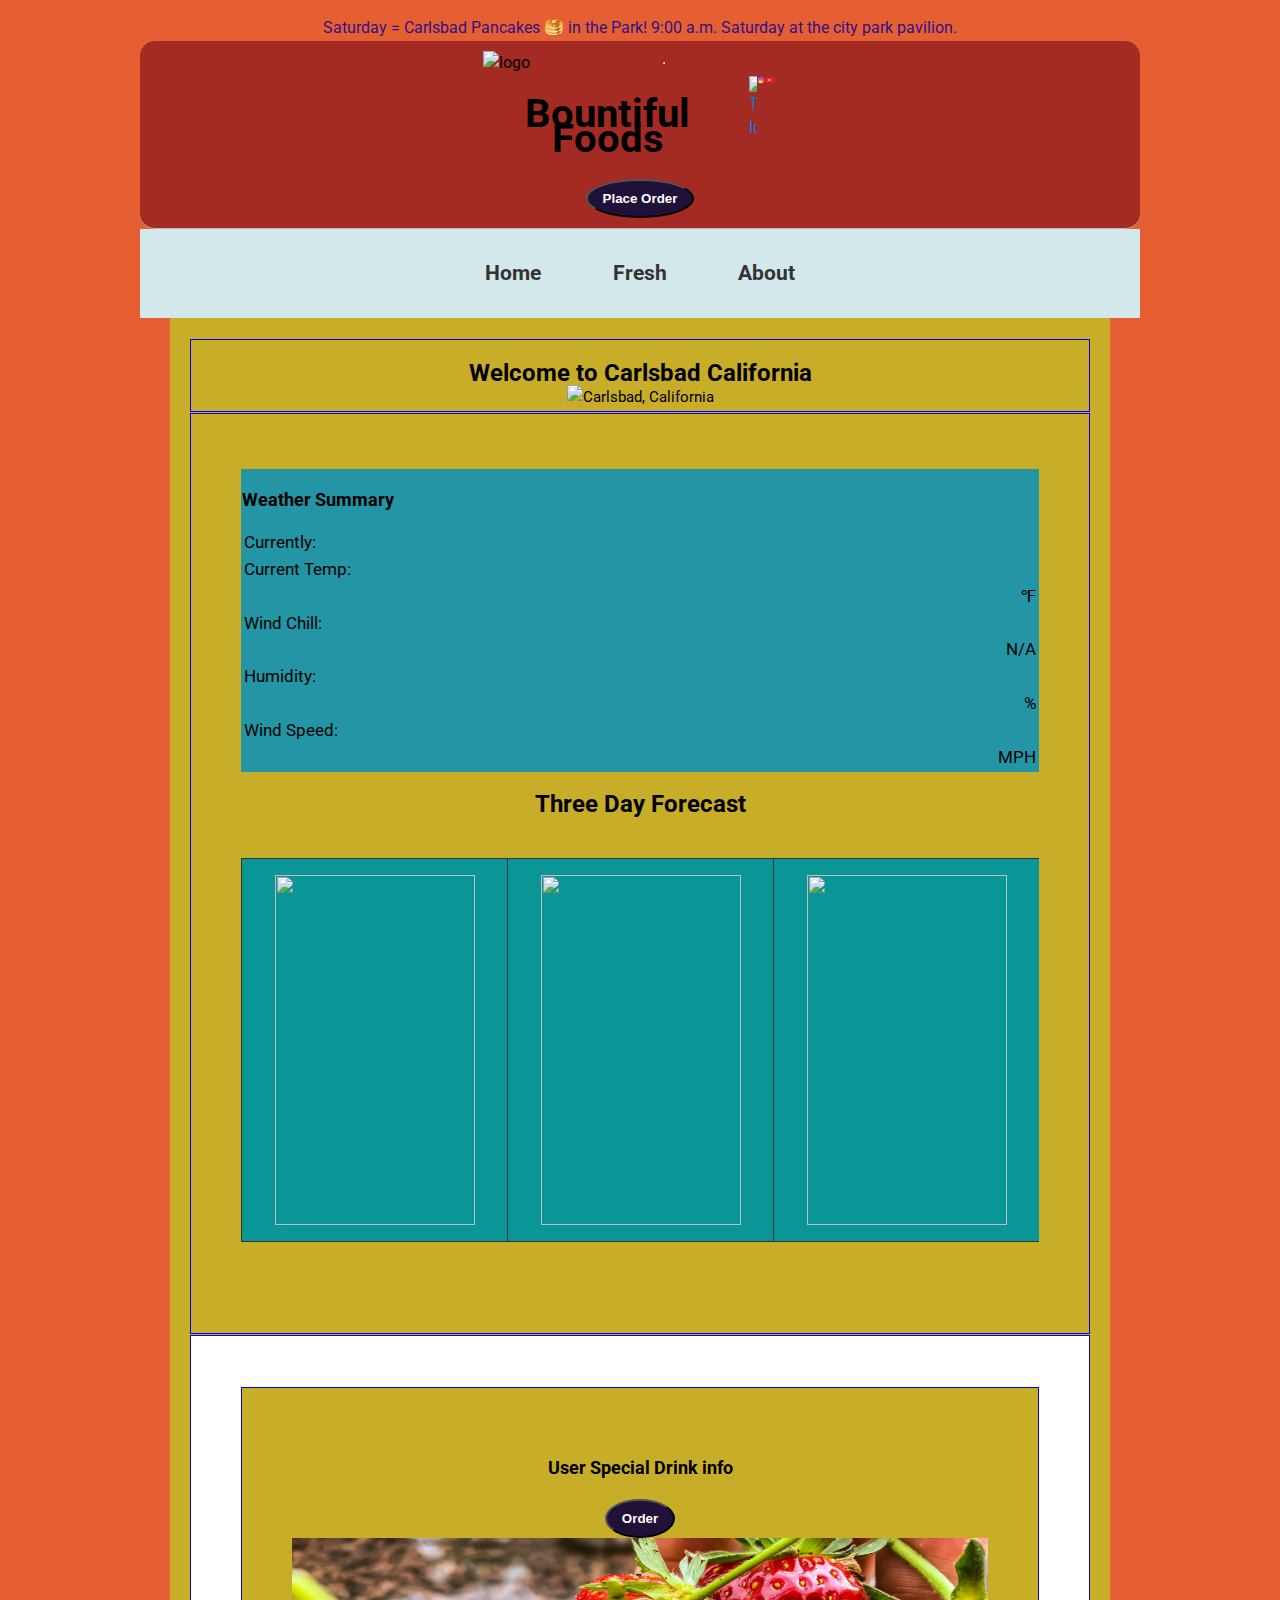
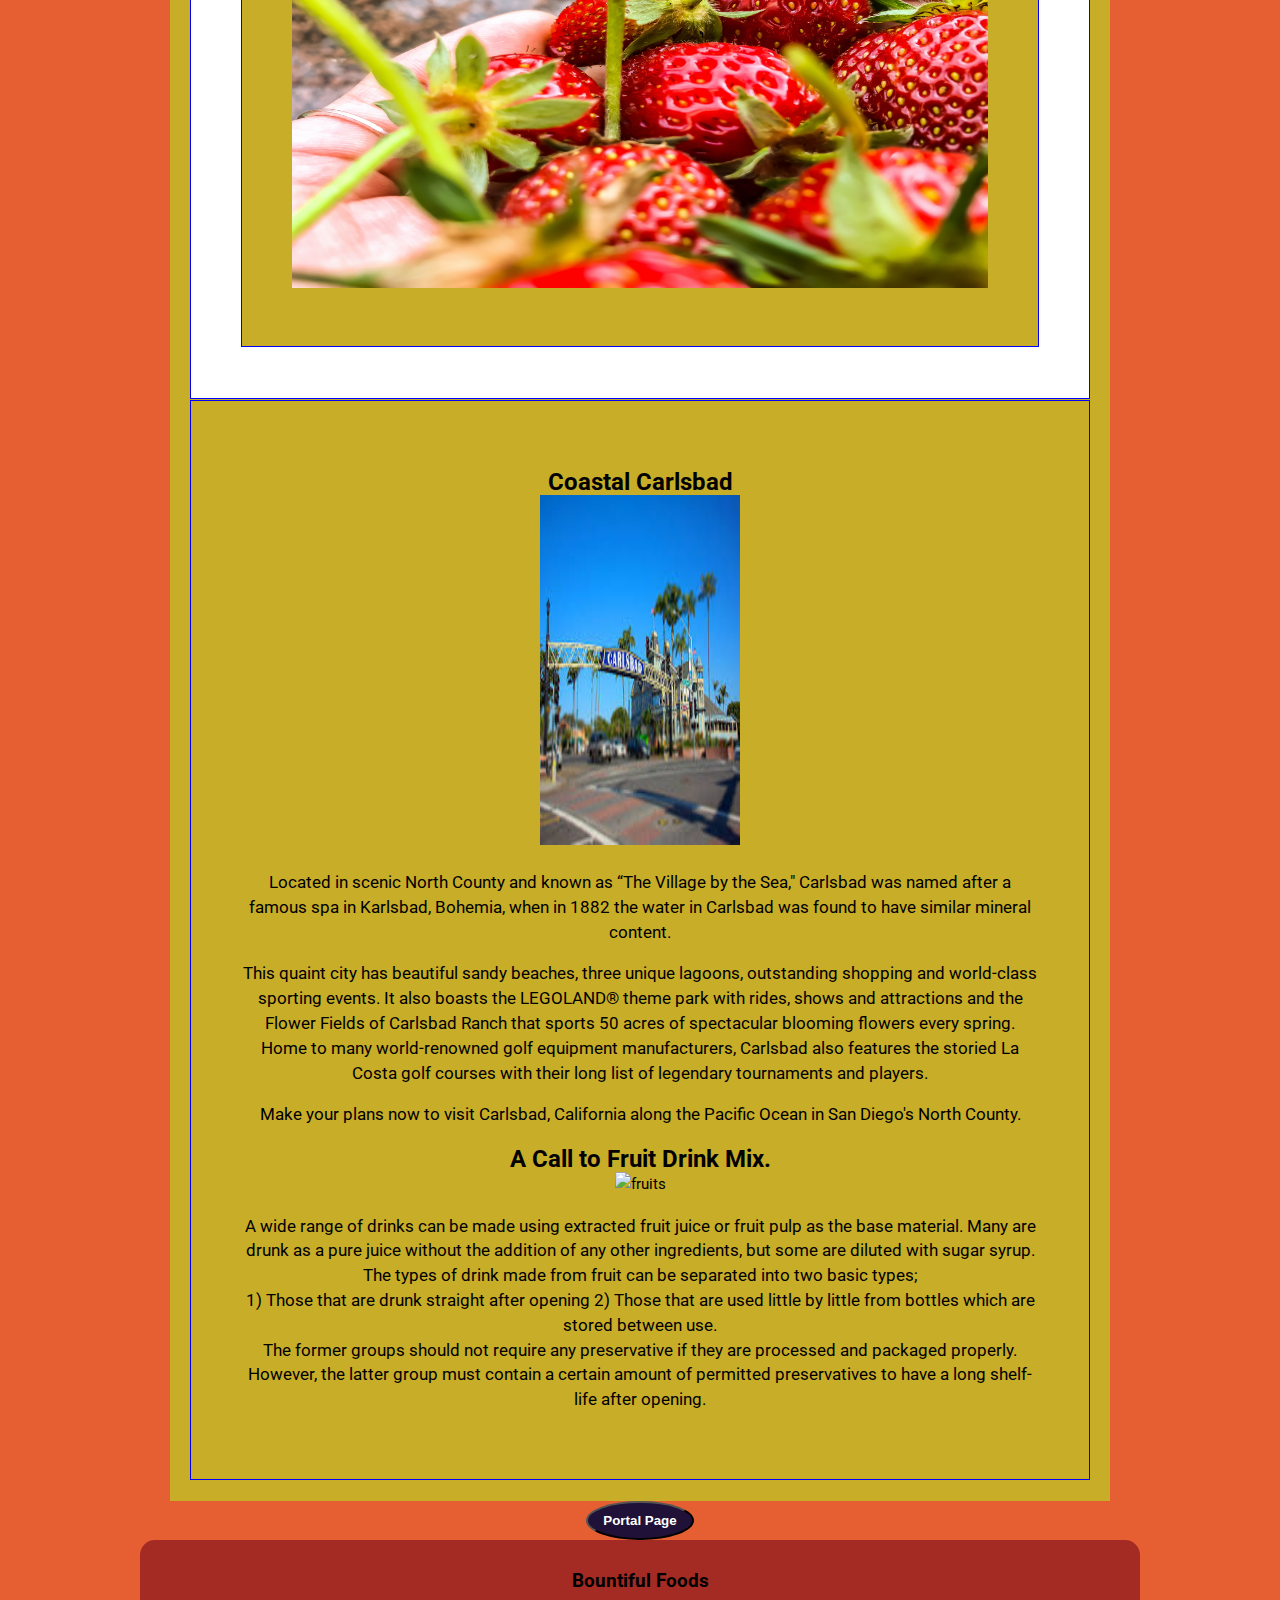
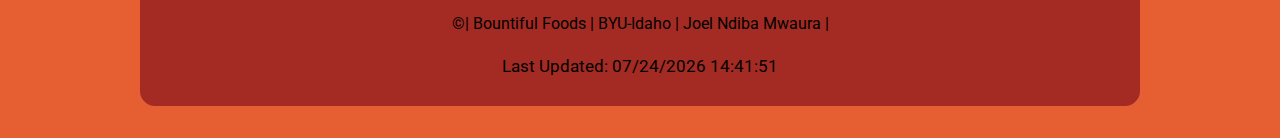
==== commit 94999f95: "commit" ====
--- a/Lesson12/food.html
+++ b/Lesson12/food.html
@@ -63,9 +63,11 @@
           <div class="hero-ph">
             <h2>Welcome to Carlsbad California</h2>
           <picture>
-            <img src="images/coronado.jpg" alt="Carlsbad, California">
+            <source media="(min-width: 1028px)" srcset="images/coronado (1).jpg">
+            <source media="(min-width: 550px)" srcset="images/coronado (2).jpg">
+            <img src="images/coronado (3).jpg" alt="Carlsbad, California">
           </picture>
-       </div>
+  
        </div>
        <section>
       <div class="weather">
@@ -137,7 +139,7 @@
         </div>
       </div>   
     </main>
-    <form style="display: inline" action="http://127.0.0.1:5500/Lesson12/food.html" method="get">
+    <form style="display: inline" action="https://xjomwnd.github.io/wdd230-final-project/" method="get">
       <button>Portal Page</button>
       </form> 
     <footer class="footer">
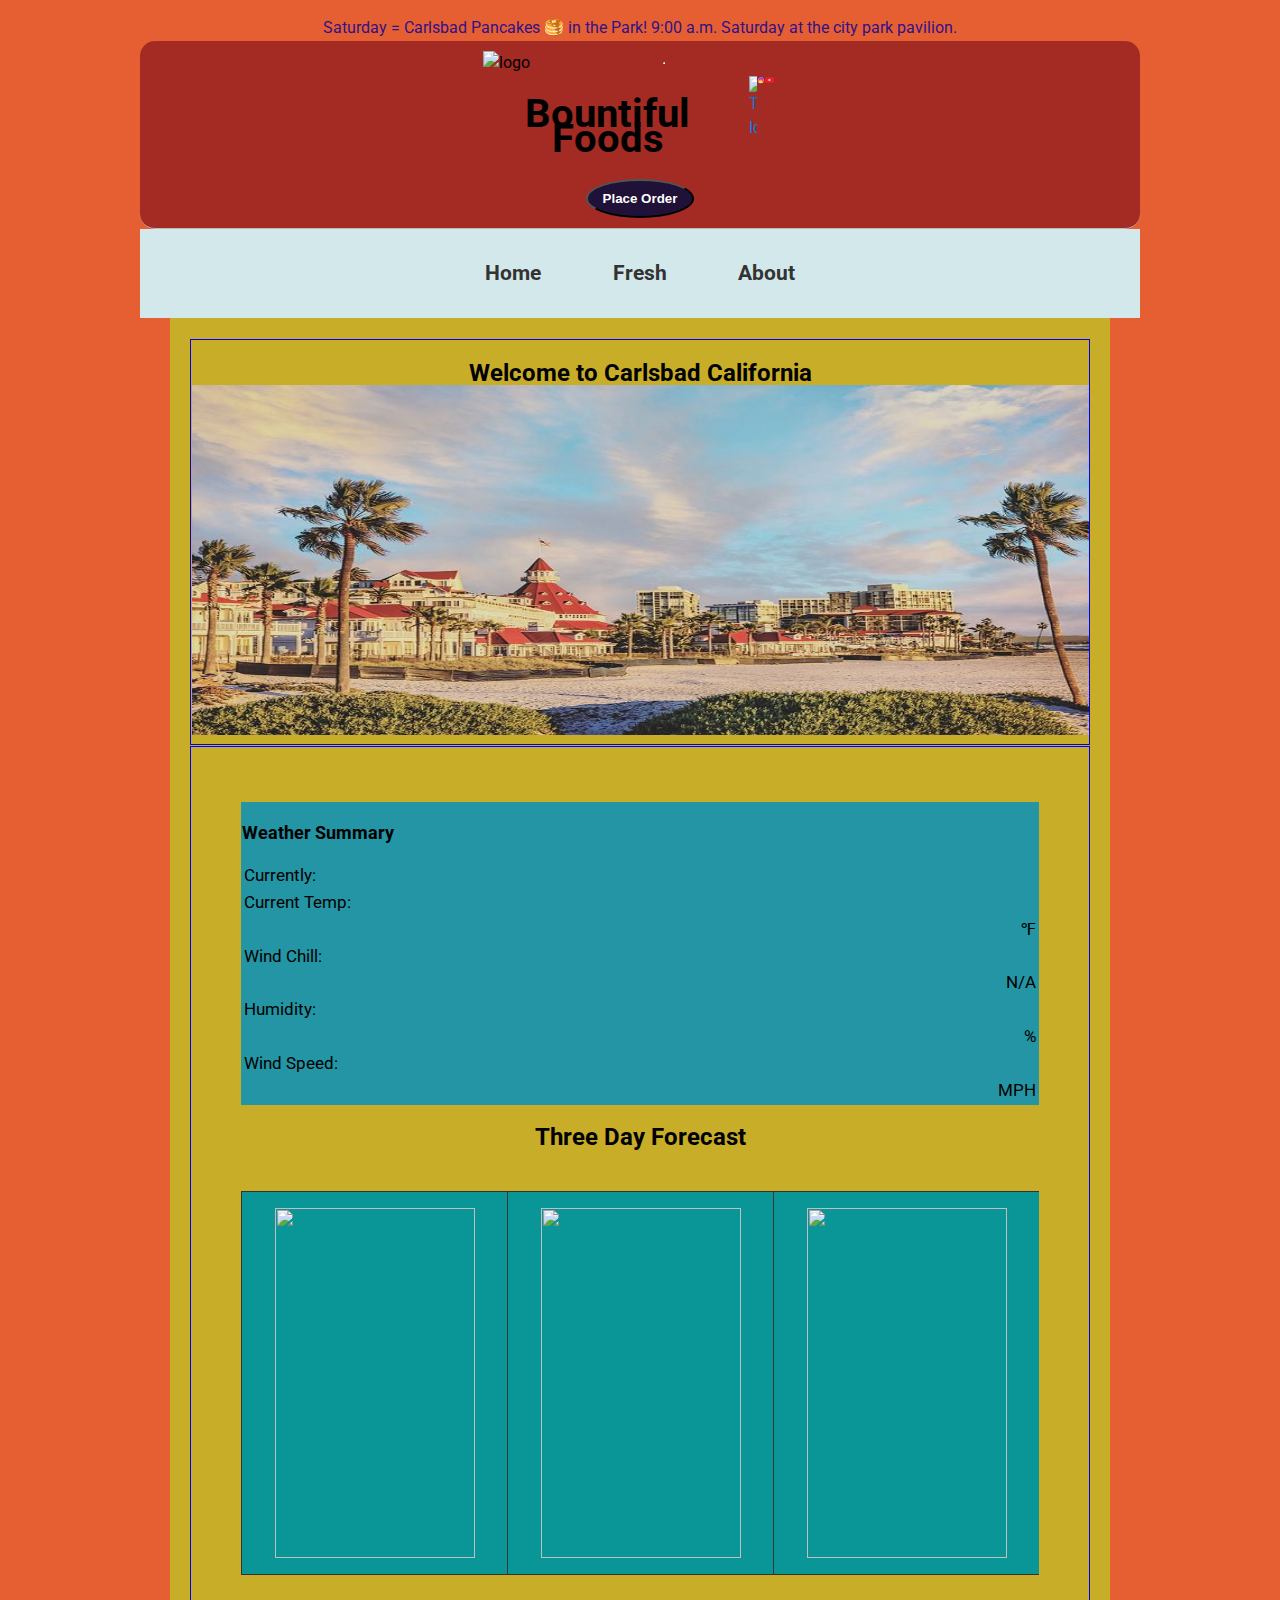
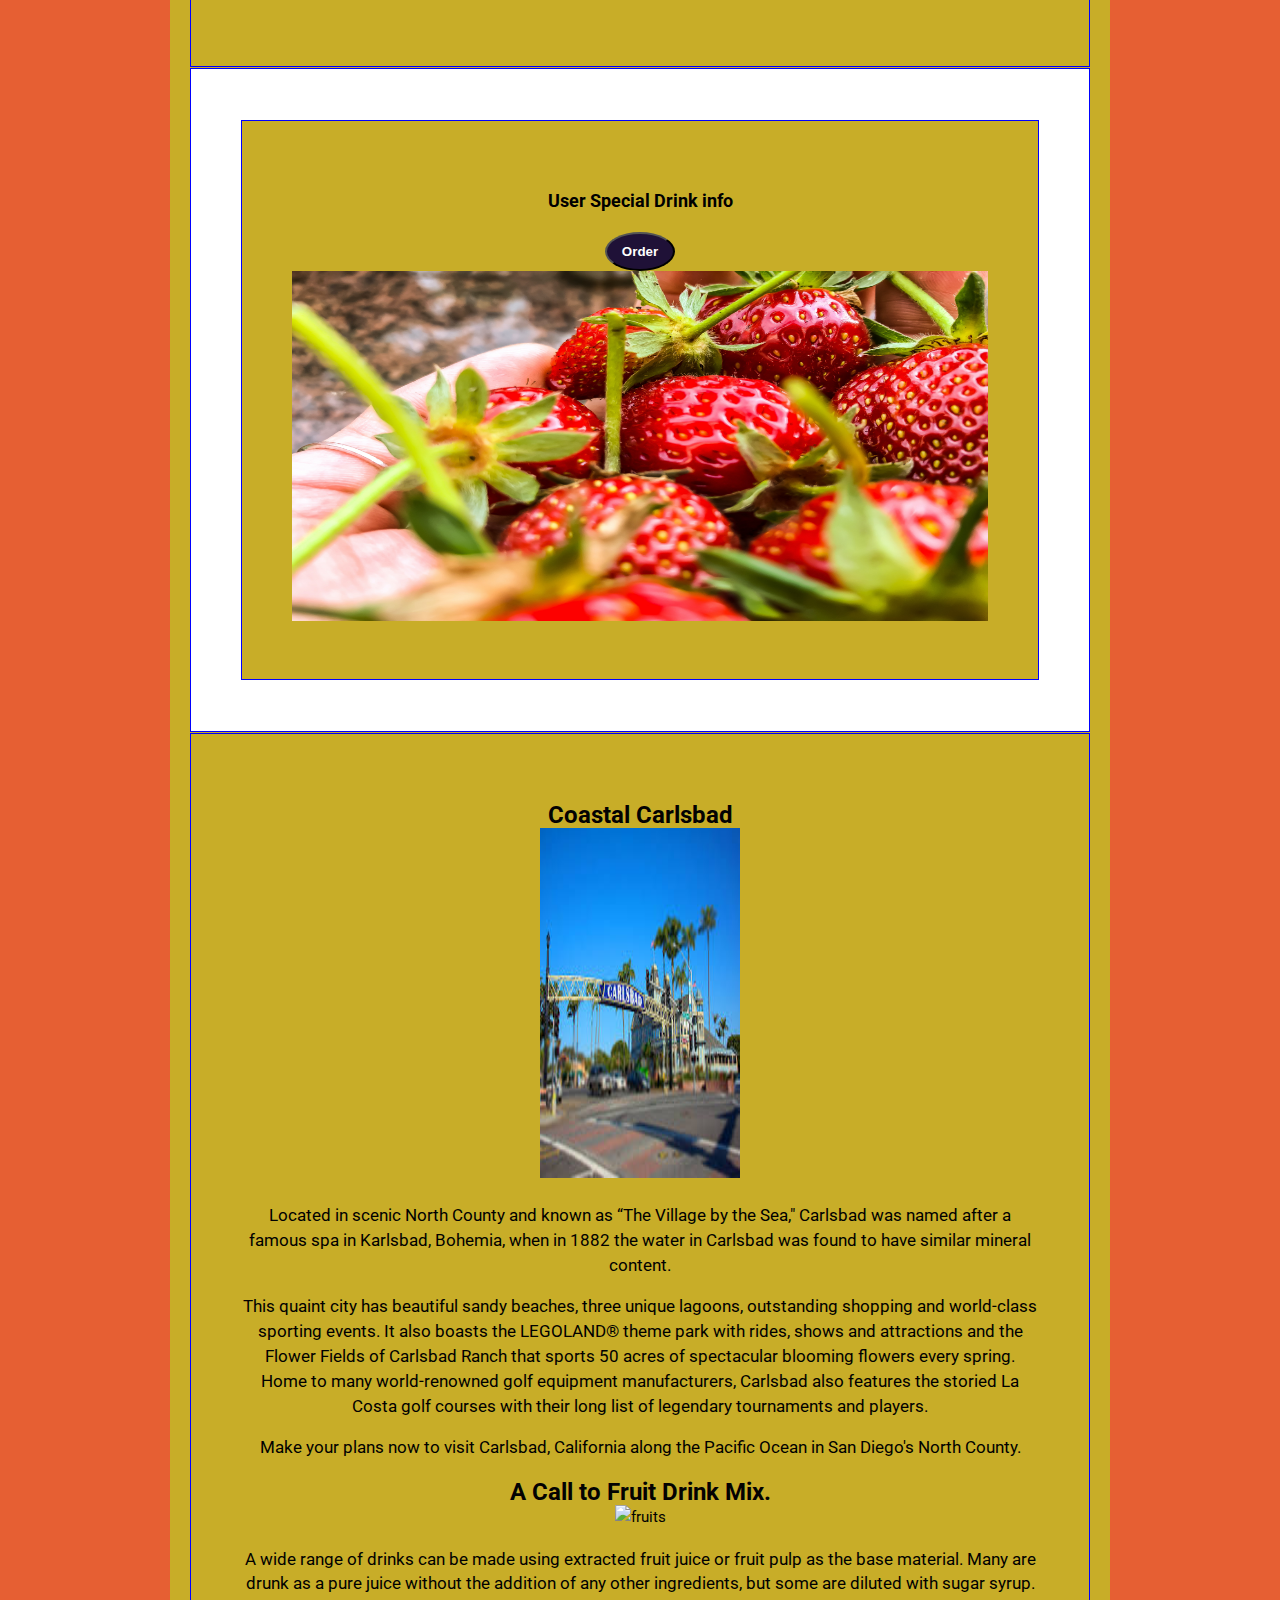
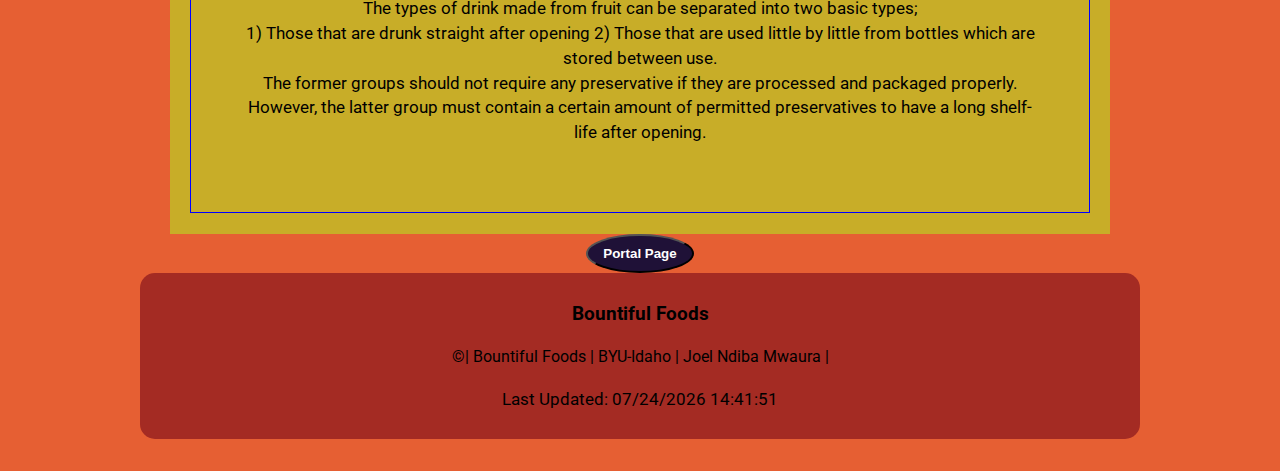
==== commit 0111dfa1: "commit" ====
--- a/Lesson12/food.html
+++ b/Lesson12/food.html
@@ -63,7 +63,7 @@
           <div class="hero-ph">
             <h2>Welcome to Carlsbad California</h2>
           <picture>
-            <source media="(min-width: 1028px)" srcset="images/coronado (1).jpg">
+            <source media="(min-width: 1028px)" srcset="images/coronado.jpg">
             <source media="(min-width: 550px)" srcset="images/coronado (2).jpg">
             <img src="images/coronado (3).jpg" alt="Carlsbad, California">
           </picture>
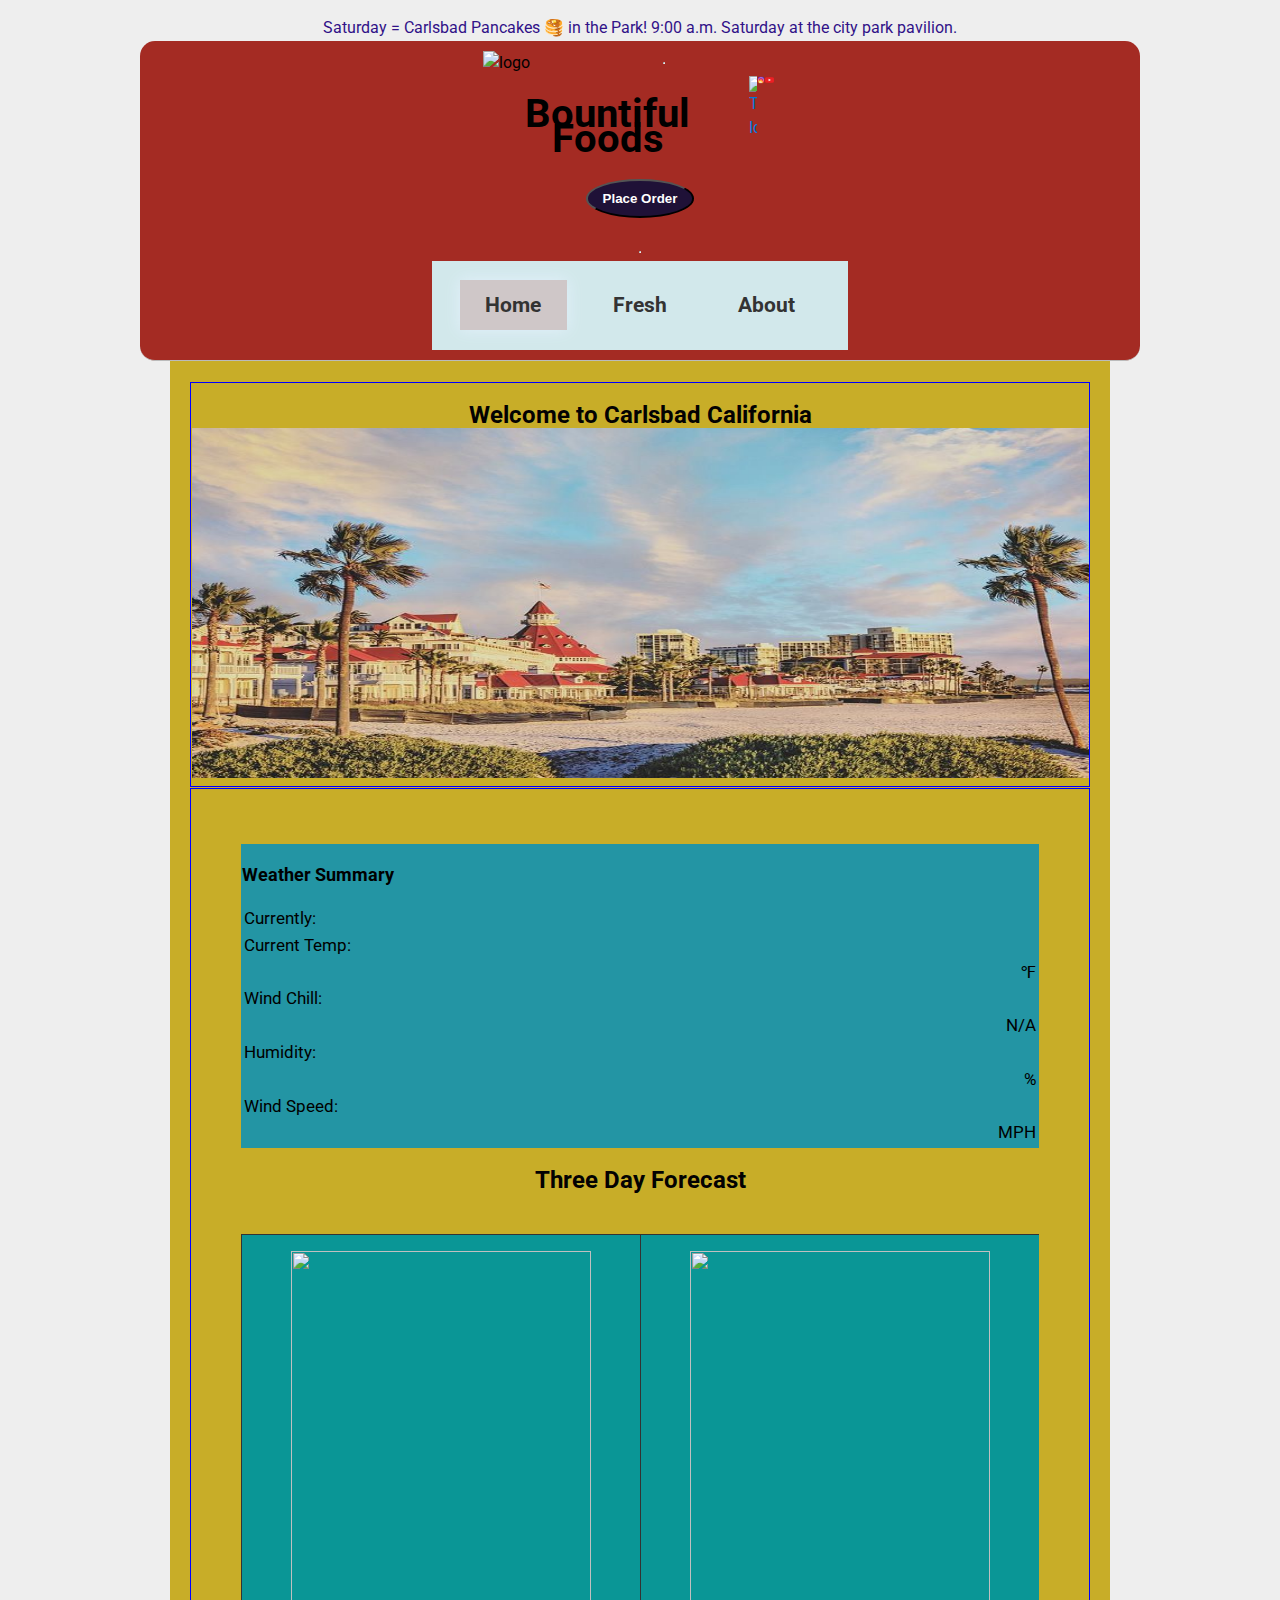
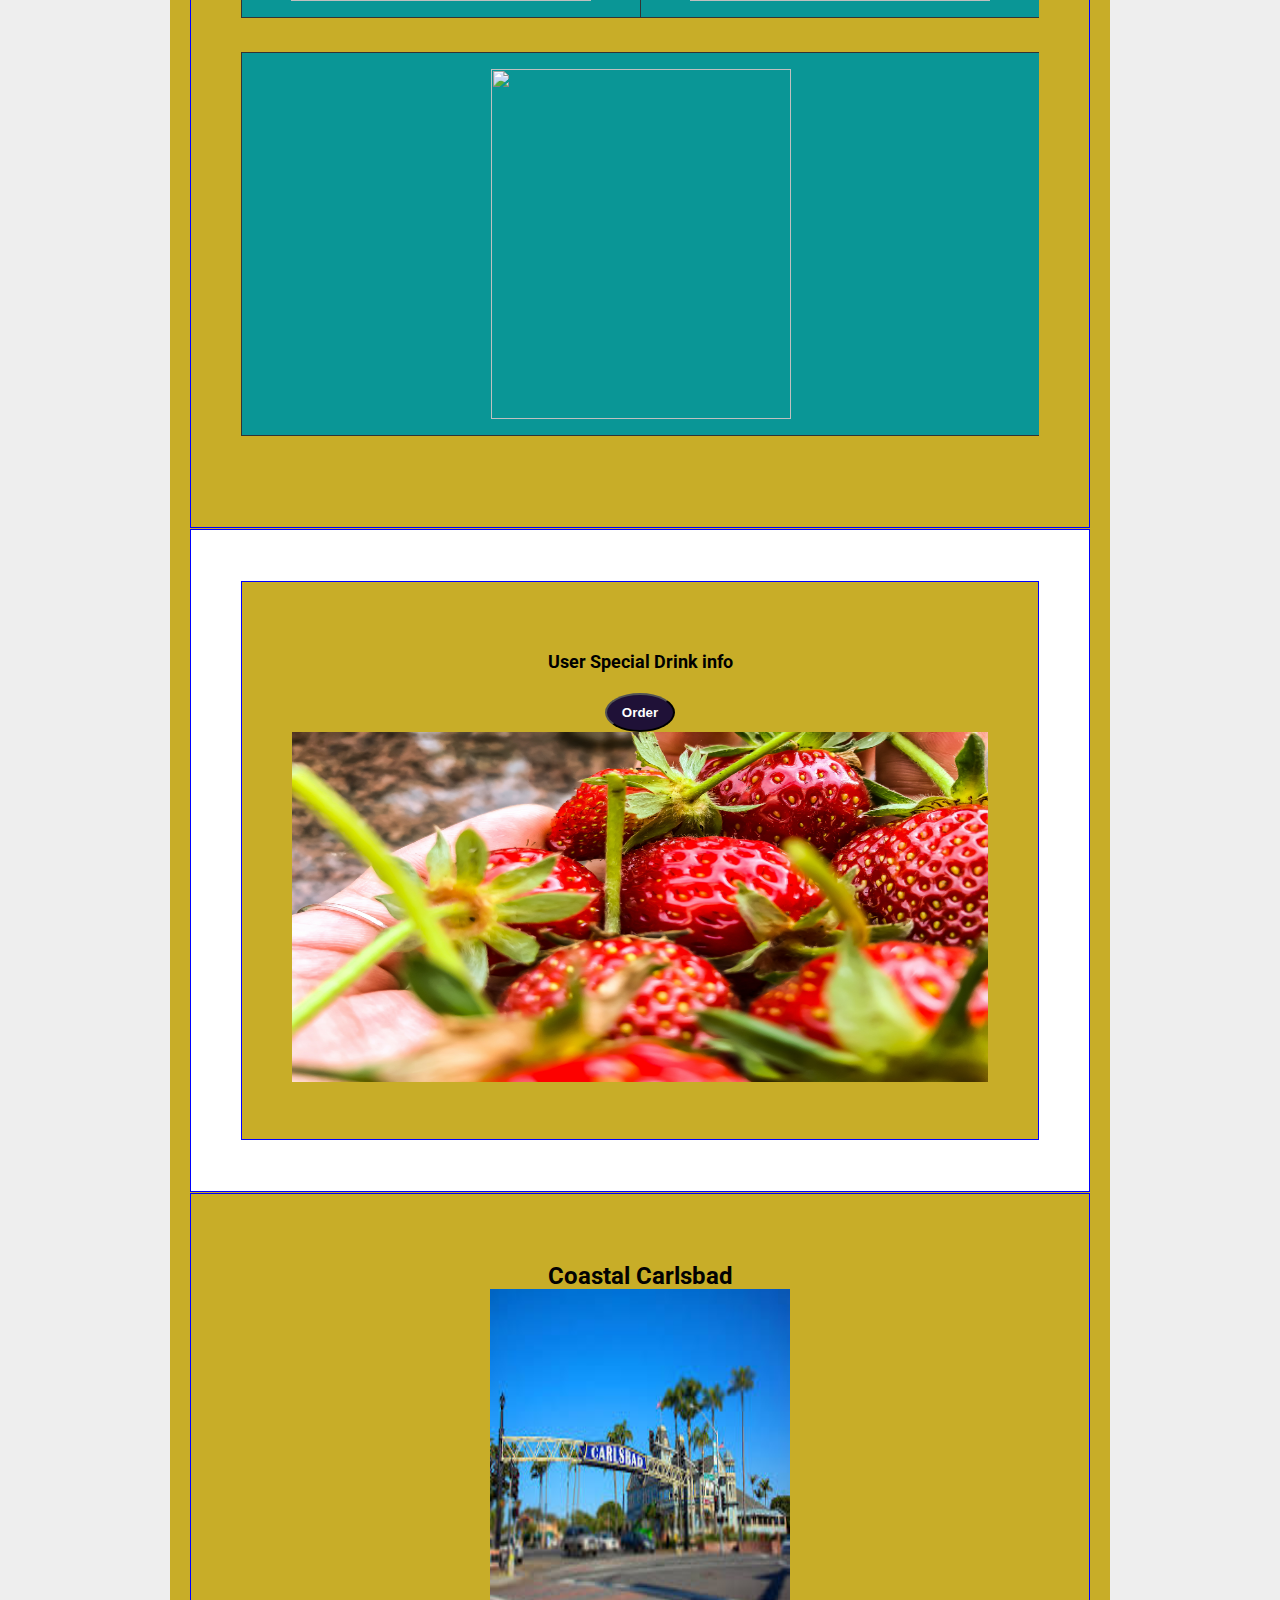
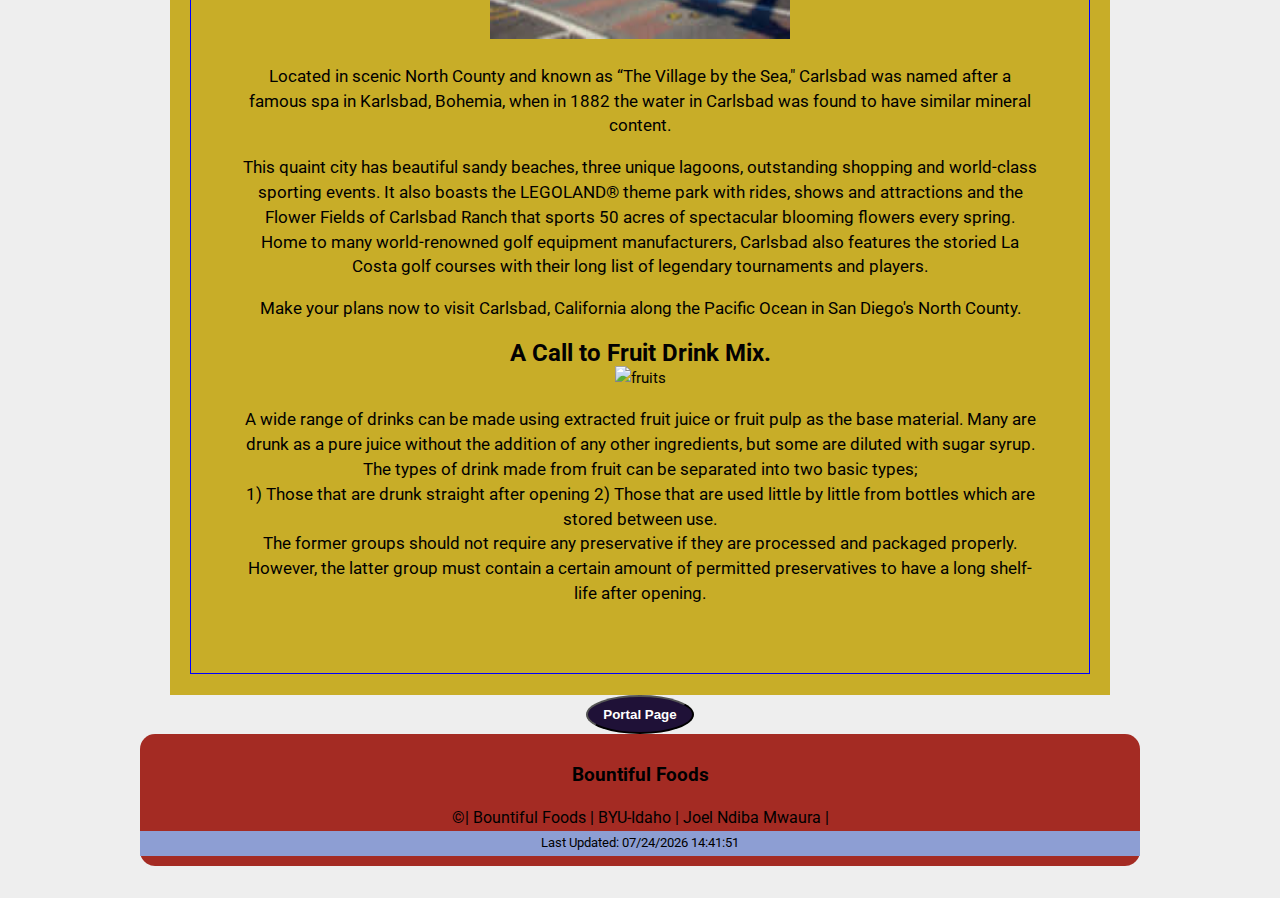
==== commit d55ab65c: "coomit" ====
--- a/Lesson12/food.html
+++ b/Lesson12/food.html
@@ -15,7 +15,7 @@
     <script defer src="js/toggleMenu.js"></script>
     <script defer src="js/alert.js"></script>
     <script defer src='js/weatherapi.js'></script>
-    
+    <script defer src="js/hamburger.js"></script>
 </head>
 
 <body>
@@ -46,18 +46,20 @@
       </div>
       <form style="display: inline" action="http://127.0.0.1:5500/Lesson13/fresh.html" method="get">
         <button>Place Order</button>
-        </form>  
-    </header>
-    <div class="menu">
+        </form>
+        <br>
+        <hr> 
+        <div class="menu"></div>
       <nav>
-      <button id="hamburgerBtn"><span>&#9776;</span><span>X</span></button>
-      <ul id="primaryNav">
-        <li><a href="https://xjomwnd.github.io/wdd230-final-project/Lesson12/food.html" class="active">Home</a></li>
-        <li><a href="https://xjomwnd.github.io/wdd230-final-project/Lesson13/fresh.html">Fresh</a></li>
-        <li><a href="https://xjomwnd.github.io/wdd230-final-project/Lesson13/about.html">About</a></li>
+        <button id="hamburgerBtn"><span>&#9776;</span><span>X</span></button>
+          <ul id="primaryNav">
+            <li><a href="https://xjomwnd.github.io/wdd230-final-project/Lesson12/food.html" class="active">Home</a></li>
+            <li><a href="https://xjomwnd.github.io/wdd230-final-project/Lesson13/fresh.html">Fresh</a></li>
+            <li><a href="https://xjomwnd.github.io/wdd230-final-project/Lesson13/about.html">About</a></li>
       </ul>
       </nav>
-      </div>
+    </div> 
+    </header>
     <main>
         <div class="herodiv">
           <div class="hero-ph">
@@ -65,9 +67,8 @@
           <picture>
             <source media="(min-width: 1028px)" srcset="images/coronado.jpg">
             <source media="(min-width: 550px)" srcset="images/coronado (2).jpg">
-            <img src="images/coronado (3).jpg" alt="Carlsbad, California">
+            <img src="images/coronado (3).jpg" alt="550x150px">
           </picture>
-  
        </div>
        <section>
       <div class="weather">
--- a/Lesson12/css/small.css
+++ b/Lesson12/css/small.css
@@ -166,7 +166,7 @@
   color: #2395A4;  
 }
 img {
-  width: 200px;
+  width: 300px;
   height: auto;
 }
 .location img {
@@ -313,7 +313,91 @@
 
 /* ========================= */
 /*navigation*/
-
+*navigation*/
+/*///////////////////////////////////////////////////////////////////*/
+nav {
+  margin: 0 auto;
+  background-color: #9b5153;
+  background-image: linear-gradient(to right, #912a2d, #2094ca);
+  margin-top: -21px;
+}
+
+.navigation {
+  list-style: none;
+  padding: 0;
+  font-family: "Roboto", sans-serif;
+}
+
+.navigation li:first-child {
+  display: block;
+  height: 45px;
+}
+
+.container {
+  display: inline-block;
+  cursor: pointer;
+  margin-top: -10px;
+}
+
+#menu {
+  margin-top: 2px;
+  margin-left: 17px;
+
+}
+
+.bar1,
+.bar2,
+.bar3 {
+  width: 35px;
+  height: 5px;
+  background-color: white;
+  margin: 6px 0;
+  transition: 0.4s;
+}
+
+.change .bar1 {
+  -webkit-transform: rotate(-45deg) translate(-9px, 6px);
+  transform: rotate(-45deg) translate(-9px, 6px);
+}
+
+.change .bar2 {
+  opacity: 0;
+}
+
+.change .bar3 {
+  -webkit-transform: rotate(45deg) translate(-8px, -8px);
+  transform: rotate(45deg) translate(-8px, -8px);
+}
+
+.navigation li {
+  display: none;
+}
+
+.navigation a {
+  display: block;
+  padding: 0.75rem;
+  text-align: left;
+  text-decoration: none;
+  font-weight: lighter;
+  color: white;
+  letter-spacing: .1em;
+  border-top: 1px solid rgba(0, 0, 0, 0.3);
+}
+
+.active {
+  background-color: #cfc7c8;
+  /*background-image: linear-gradient( #a5040a, rgb(255, 238, 0));*/
+  box-shadow: rgb(227, 241, 252) 0px 0px 15px;
+}
+
+.ham a {
+  text-align: left;
+}
+
+
+
+/*////////////////////////////////////////////////////////////////////*/
+/* ========================= */ 
 /* ========================= */ 
 main {
   display: block;
@@ -620,11 +704,11 @@
 
 }
 body {
-  background-color:   #E65F33;
+  
   padding: 1em;
   margin-bottom: 1em;
  background-origin: padding-box;
- border: #E65F33;
+
 }
 button, [type='submit'] {
   background-color: #1f1137;
@@ -633,6 +717,9 @@
   border-radius: 50%;
   padding: 10px 15px;
 }
+.header button {
+  float: right;
+}
 main {
   background-color:   #C8AD28;
   display: block;
@@ -640,3 +727,10 @@
   padding: 20px;
   }
 /*////////////////////////////////////*/
+/*date.css*/
+#lastModified {
+  text-align: center;
+  font-size: smaller;
+  margin: 0;
+  background-color: rgb(141, 158, 211);
+  }